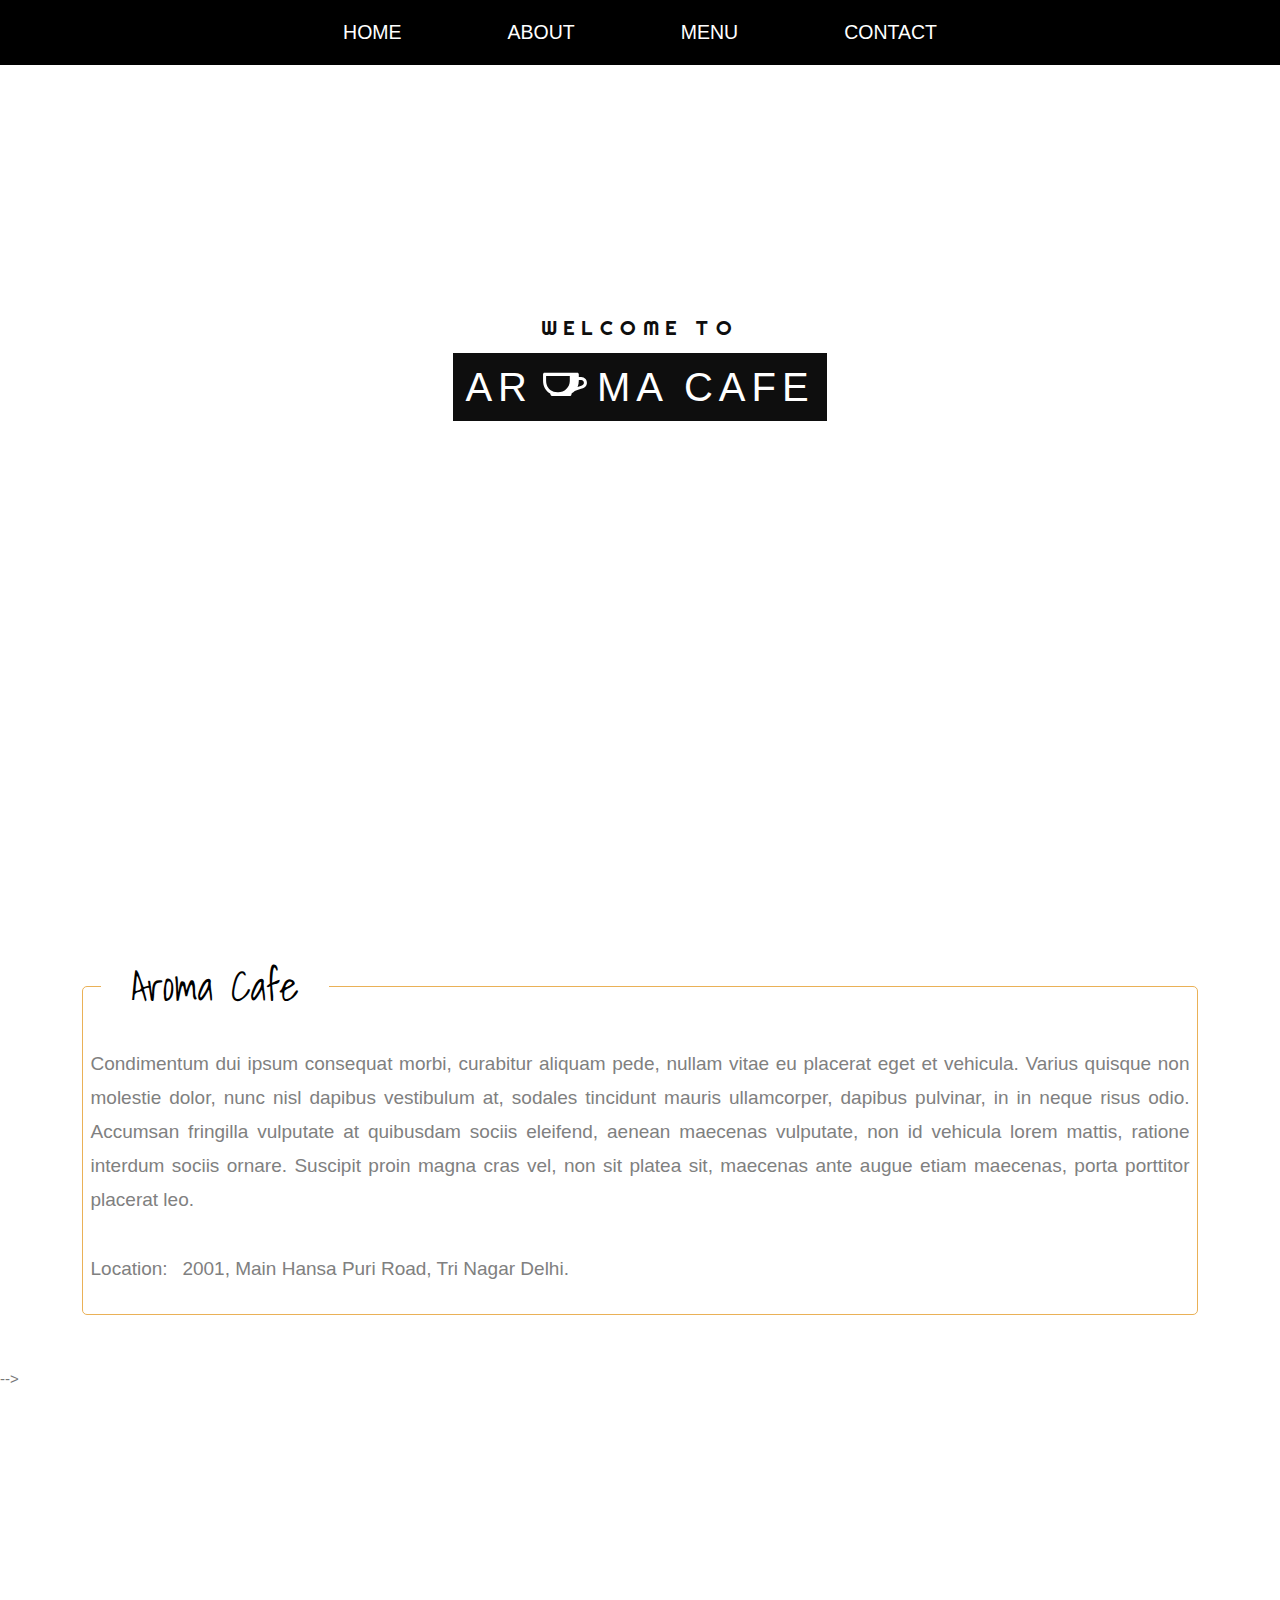
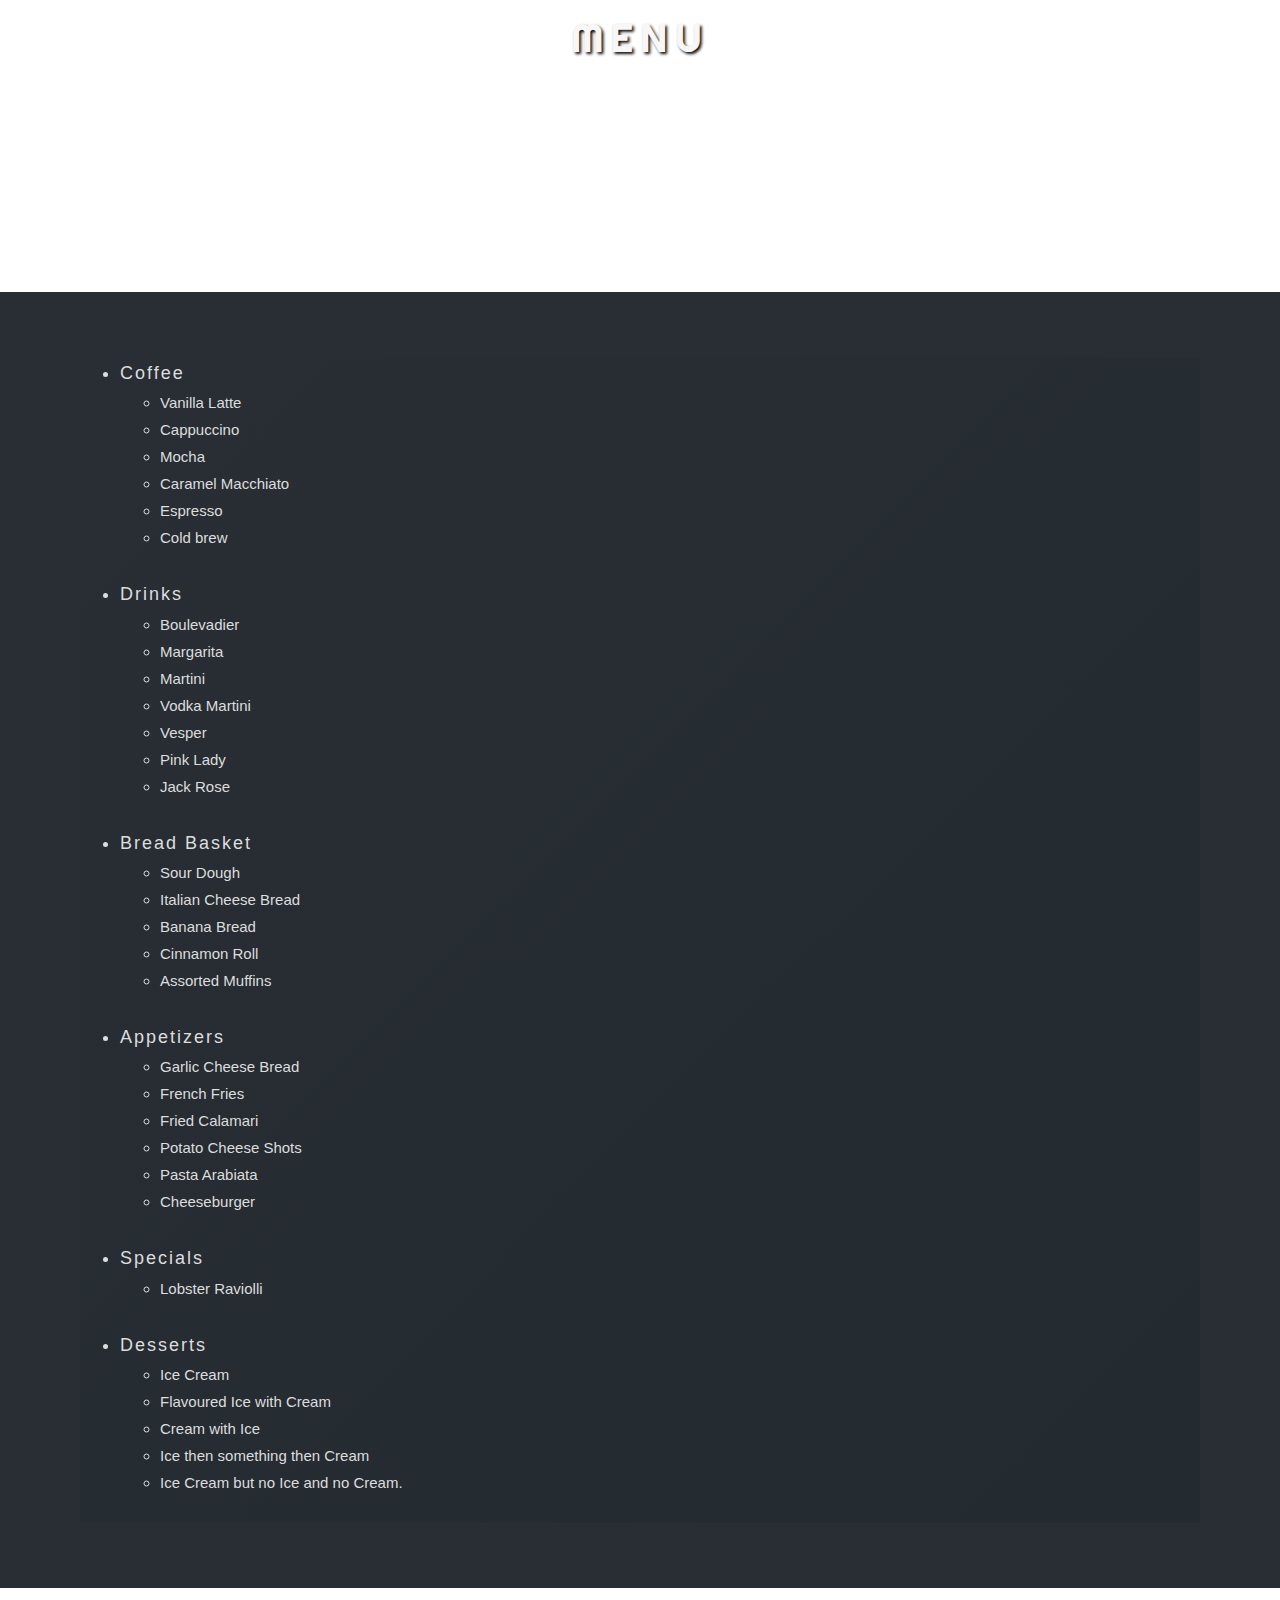
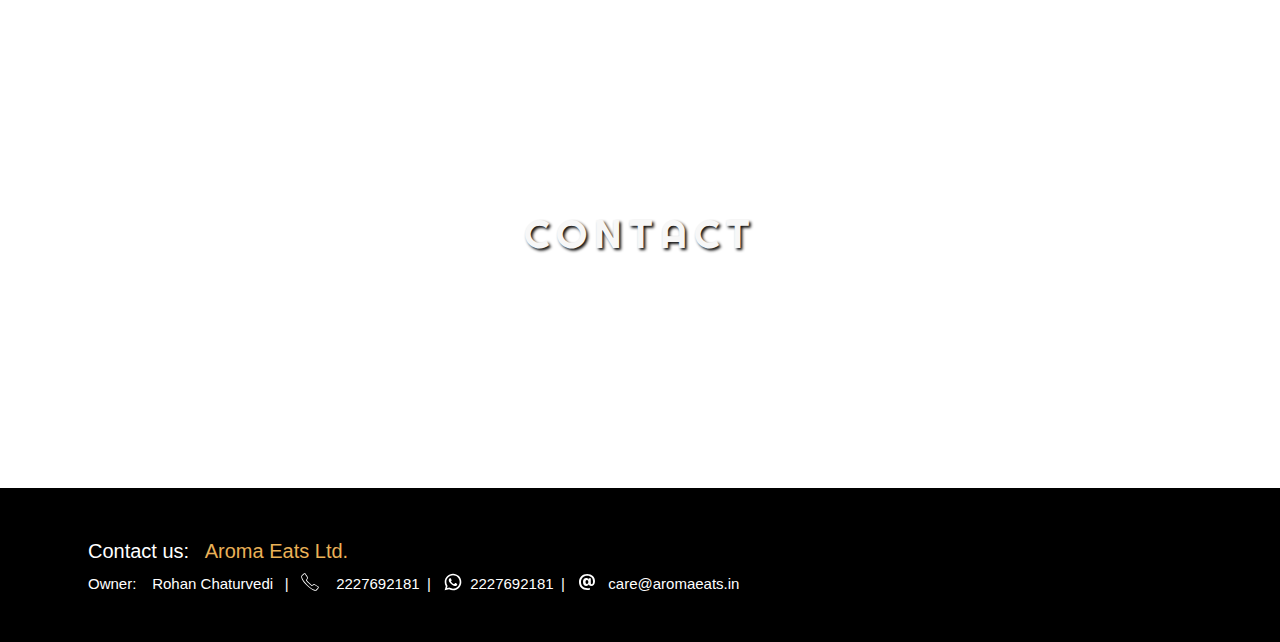
==== Restaurant.html @ a79ea834 "Rename Restauran.html.html to Restaurant.html" ====
<!DOCTYPE html>
<!-- Rohan Chaturvedi Portfolio 2021-->
<html lang="en">
<html>
<title> Page 1</title>
<meta charset="UTF-8">
<link rel="stylesheet" href="https://fonts.googleapis.com/css2?family=Poppins&display=swap"> 
<link rel="stylesheet" href="https://fonts.googleapis.com/css?family=Montserrat">
<link rel="stylesheet" href="https://www.w3schools.com/w3css/4/w3.css">
<meta name="viewport" content="width=device-width, initial-scale=1">
<link rel="stylesheet" type="text/css" href="styler.css">

<link rel="preconnect" href="https://fonts.googleapis.com">
<link rel="preconnect" href="https://fonts.gstatic.com" crossorigin>
<link href="https://fonts.googleapis.com/css2?family=Shadows+Into+Light&display=swap" rel="stylesheet">

<link href="https://fonts.googleapis.com/css2?family=Amatic+SC:wght@700&family=Righteous&display=swap" rel="stylesheet">
<link rel="preconnect" href="https://fonts.googleapis.com">
<link rel="preconnect" href="https://fonts.gstatic.com" crossorigin>
<link href="https://fonts.googleapis.com/css2?family=Shadows+Into+Light&display=swap" rel="stylesheet">


<header id="home">
  <!--<h1 class="logo">NAV BAR</h1>-->
  <nav>
    <ul>
      <li><a href="#top">Home</a></li>
      <li><a href="#about">About</a></li>
      <li><a href="#menu">Menu</a></li>
      <li><a href="#contact">Contact</a></li>
    </ul>
  </nav>
</header>

<body>
  <div class="bgimg-1">
    <div class="caption">
      <span class="border"> WELCOME TO</span>
      <br>
      <span class="border1">AR<sub><svg xmlns="http://www.w3.org/2000/svg" x="0px" y="0px"
        width="64" height="64"
        viewBox="0 0 172 172"
        style=" fill:#000000;"><g fill="none" fill-rule="nonzero" stroke="none" stroke-width="1" stroke-linecap="butt" stroke-linejoin="miter" stroke-miterlimit="10" stroke-dasharray="" stroke-dashoffset="0" font-family="none" font-weight="none" font-size="none" text-anchor="none" style="mix-blend-mode: normal"><path d="M0,172v-172h172v172z" fill="none"></path><g fill="#ffffff"><path d="M46.09063,130.075l1.34375,4.3c0.5375,1.74687 2.01563,2.82188 3.89688,2.82188h47.70312c1.74688,0 3.35938,-1.20938 3.89688,-2.95625l1.20938,-4.3c3.09063,-1.74687 5.77813,-3.89688 8.0625,-6.18125c6.71875,-2.6875 15.72187,-5.64375 22.0375,-7.65937c5.50938,-1.74688 9.54063,-6.45 10.48125,-12.22812c0.80625,-4.56875 -0.5375,-9.1375 -3.49375,-12.63125c-2.95625,-3.49375 -7.25625,-5.50938 -11.825,-5.50938h-6.31563v-6.9875c0,-2.28437 -1.74687,-4.03125 -4.03125,-4.03125h-88.01562c-2.28438,0 -4.03125,1.74688 -4.03125,4.03125v17.06562c0,15.05 6.85312,27.00938 19.08125,34.26563zM123.0875,96.07813v-2.01562h6.31562c2.15,0 4.3,0.94062 5.64375,2.6875c1.47813,1.74688 2.01563,3.89688 1.6125,6.04688c-0.40313,2.6875 -2.41875,4.97187 -5.10625,5.9125c-3.49375,1.075 -7.65937,2.55313 -11.825,4.03125c2.28437,-5.10625 3.35937,-10.61563 3.35937,-16.6625zM35.07188,83.04375h63.82812v13.03437c0,0.13437 0,0.26875 0,0.40313c-0.13437,17.46875 -14.91563,31.04063 -32.38438,30.36875l-6.58437,-0.26875c-3.09062,-0.13437 -5.9125,-1.20937 -8.46562,-2.6875v0c-7.39062,-4.03125 -16.25937,-12.09375 -16.25937,-27.81562v-13.03437z"></path></g></g></svg></sub>MA CAFE</span>
      </div>
    </div>

    <div id="about" style="color: #777;background-color:white;text-align:center;padding:50px 80px;text-align: justify;font-size:0.8em;">
      
      <fieldset class="field_set">
        <legend class="leg">&ensp;Aroma Cafe&ensp;</legend> 
        <table><p class="par">Condimentum dui ipsum consequat morbi, curabitur aliquam pede, nullam vitae eu placerat eget et vehicula. Varius quisque non molestie dolor, nunc nisl dapibus vestibulum at, sodales tincidunt mauris ullamcorper, dapibus pulvinar, in in neque risus odio. Accumsan fringilla vulputate at quibusdam sociis eleifend, aenean maecenas vulputate, non id vehicula lorem mattis, ratione interdum sociis ornare. Suscipit proin magna cras vel, non sit platea sit, maecenas ante augue etiam maecenas, porta porttitor placerat leo.<br><br>  
          
          Location:&ensp;   2001, Main Hansa Puri Road, Tri Nagar Delhi.
        </p>
      </table>
    </fieldset>
  </div>-->
<!--
<div id="about" style="color: #777;background-color:white;text-align:center;padding:50px 80px;text-align: justify;">
  <h3  style="text-align:center;">Aroma Cafe</h3>
  <p>Condimentum dui ipsum consequat morbi, curabitur aliquam pede, nullam vitae eu placerat eget et vehicula. Varius quisque non molestie dolor, nunc nisl dapibus vestibulum at, sodales tincidunt mauris ullamcorper, dapibus pulvinar, in in neque risus odio. Accumsan fringilla vulputate at quibusdam sociis eleifend, aenean maecenas vulputate, non id vehicula lorem mattis, ratione interdum sociis ornare. Suscipit proin magna cras vel, non sit platea sit, maecenas ante augue etiam maecenas, porta porttitor placerat leo.<br><br>  
    <!-- Note: This is a fake address, it does not exist and it does not correspond to any real home or office etc.
    Location:   2001, Main Hansa Puri Road, Tri Nagar
  Delhi
  </p>
</div> -->

<div class="bgimg-2">
  <div id="menu" class="caption">
    <span class="list" style="background-color:transparent;font-size:40px;color: #f7f7f7;tex-shadow: 2px 2px 6px black;">MENU</span>
  </div>
</div>

<div style="position:relative;">
  <div style="color:#ddd;background-color:rgba(40,46,52,1);text-align:center;padding:50px 80px;text-align: justify;">
    <ul style="background:linear-gradient(135deg,rgb(40,46,52),rgb(35,42,48))">
      <li style="font-size:1.2em;letter-spacing:2px;">Coffee</li>
      <ul>
        <li>Vanilla Latte </li>
        <li>Cappuccino</li>
        <li>Mocha</li>
        <li>Caramel Macchiato </li>
        <li>Espresso </li>
        <li>Cold brew </li>
      </ul>
      <br>
      <li style="font-size:1.2em;letter-spacing:2px;">Drinks</li>
      <ul>
        <li>Boulevadier </li>
        <li>Margarita </li>
        <li>Martini </li>
        <li>Vodka Martini </li>
        <li>Vesper </li>
        <li>Pink Lady </li>
        <li>Jack Rose </li>
      </ul>
      <br>
      <li style="font-size:1.2em;letter-spacing:2px;">Bread Basket</li>
      <ul>
        <li>Sour Dough</li>
        <li>Italian Cheese Bread </li>
        <li>Banana Bread </li>
        <li>Cinnamon Roll </li>
        <li>Assorted Muffins </li>
      </ul>
      <br>
      <li style="font-size:1.2em;letter-spacing:2px;">Appetizers</li>
      <ul>
        <li>Garlic Cheese Bread</li>
        <li>French Fries </li>
        <li>Fried Calamari </li>
        <li>Potato Cheese Shots </li>
        <li>Pasta Arabiata </li>
        <li>Cheeseburger </li>
      </ul>
      <br>
      <li style="font-size:1.2em;letter-spacing:2px;">Specials</li>
      <ul>
        <li>Lobster Raviolli</li>
      </ul>
      <br>
      <li style="font-size:1.2em;letter-spacing:2px;">Desserts</li>
      <ul>
        <li>Ice Cream</li>
        <li>Flavoured Ice with Cream</li>
        <li>Cream with Ice</li>
        <li>Ice then something then Cream</li>
        <li>Ice Cream but no Ice and no Cream.</li>
      </ul>
      <br>
    </ul>
    
  </div>
</div>

<div class="bgimg-3">
  <div class="caption">
    <span id="contact" class="list" style="background-color:transparent;font-size:40px;color: #f7f7f7;text-shadow:2px 2px 3px black;">CONTACT</span>
  </div>
</div>
<div style="position:relative;">
  <div class="contact">
    <ul style="padding:0px 8px;"><span style="font-size:20px;">Contact us:  &ensp;<span style="color:rgba(234,177,87); ">Aroma Eats Ltd.</span><br></span>
      <li style="display:inline; list-style:none;">Owner: &ensp; Rohan Chaturvedi&ensp; |</li>
      <li style="display:inline;">&ensp;<sub><svg xmlns="http://www.w3.org/2000/svg" x="0px" y="0px"
        width="20" height="20"
        viewBox="0 0 172 172"
        style=" fill:#000000;"><g fill="none" fill-rule="nonzero" stroke="none" stroke-width="1" stroke-linecap="butt" stroke-linejoin="miter" stroke-miterlimit="10" stroke-dasharray="" stroke-dashoffset="0" font-family="none" font-weight="none" font-size="none" text-anchor="none" style="mix-blend-mode: normal"><path d="M0,172v-172h172v172z" fill="none"></path><g fill="#ffffff"><path d="M40.72906,10.27969c-2.64719,-0.215 -5.59,0.55094 -8.30438,2.45906c-2.39187,1.66625 -7.55187,5.76469 -12.37594,10.40063c-2.40531,2.31125 -4.70312,4.71656 -6.47687,7.08156c-1.78719,2.365 -3.34594,4.52844 -3.25188,7.67281c0.09406,2.82188 0.37625,11.16656 6.38281,23.95906c6.00656,12.77906 17.65687,30.315 40.37969,53.05125c22.73625,22.73625 40.27219,34.38656 53.05125,40.39312c12.77906,6.00656 21.13719,6.28875 23.95906,6.38281c3.13094,0.09406 5.29437,-1.46469 7.65937,-3.25187c2.365,-1.78719 4.77031,-4.07156 7.08156,-6.47688c4.6225,-4.82406 8.72094,-9.98406 10.38719,-12.37594c3.80281,-5.41531 3.17125,-11.81156 -1.06156,-14.78125c-2.66063,-1.86781 -27.13031,-18.15406 -30.81219,-20.41156c-3.73562,-2.28437 -8.03562,-1.24969 -11.87875,0.77938c-3.02344,1.59906 -11.20687,6.28875 -13.545,7.6325c-1.76031,-1.11531 -8.43875,-5.56313 -22.80344,-19.92781c-14.37812,-14.36469 -18.8125,-21.04313 -19.92781,-22.80344c1.34375,-2.33813 6.02,-10.48125 7.6325,-13.55844c2.01563,-3.82969 3.14438,-8.17 0.73906,-11.9325c-1.00781,-1.59906 -5.59,-8.57312 -10.2125,-15.57406c-4.63594,-7.00094 -9.03,-13.63906 -10.17219,-15.22469v-0.01344c-1.49156,-2.05594 -3.81625,-3.26531 -6.45,-3.48031zM40.0975,17.3075c0.94063,0.12094 1.505,0.49719 1.505,0.49719c0.55094,0.76594 5.375,7.99531 9.9975,14.98281c4.6225,7.00094 9.33906,14.17656 10.15875,15.48c0.13438,0.20156 0.3225,2.48594 -1.02125,5.02563v0.01344c-1.51844,2.88906 -8.6,15.265 -8.6,15.265l-0.98094,1.73344l1.00781,1.72c0,0 5.28094,8.90906 22.07781,25.70594c16.81031,16.79688 25.71938,22.09125 25.71938,22.09125l1.72,1.00781l1.73344,-0.98094c0,0 12.34906,-7.06813 15.265,-8.6c2.53969,-1.33031 4.82406,-1.15563 5.09281,-0.99438c2.37844,1.46469 28.81,19.0275 30.43594,20.16969c0.05375,0.04031 1.49156,2.21719 -0.60469,5.20031h-0.01344c-1.26313,1.81406 -5.40188,7.06813 -9.71531,11.55625c-2.16344,2.24406 -4.38063,4.34031 -6.26188,5.75125c-1.88125,1.41094 -3.56094,1.85438 -3.29219,1.86781c-2.92937,-0.09406 -9.39281,-0.16125 -21.25812,-5.73781c-11.86531,-5.56312 -28.79656,-16.70281 -51.11625,-39.03594c-22.30625,-22.30625 -33.44594,-39.2375 -39.0225,-51.11625c-5.56313,-11.86531 -5.63031,-18.32875 -5.72438,-21.24469c0.01344,0.26875 0.45688,-1.42438 1.86781,-3.30563c1.41094,-1.88125 3.49375,-4.11187 5.73781,-6.27531c4.50156,-4.31344 9.74219,-8.45219 11.55625,-9.71531v0.01344c1.49156,-1.04812 2.795,-1.1825 3.73562,-1.075z"></path></g></g></svg></sub> &ensp; 2227692181&ensp;|</li>
        
        
        <li style="display:inline;">&ensp;<sub><svg xmlns="http://www.w3.org/2000/svg" x="0px" y="0px"
          width="20" height="20"
          viewBox="0 0 172 172"
          style=" fill:#000000;"><g fill="none" fill-rule="nonzero" stroke="none" stroke-width="1" stroke-linecap="butt" stroke-linejoin="miter" stroke-miterlimit="10" stroke-dasharray="" stroke-dashoffset="0" font-family="none" font-weight="none" font-size="none" text-anchor="none" style="mix-blend-mode: normal"><path d="M0,172v-172h172v172z" fill="none"></path><g fill="#ffffff"><path d="M86.08399,14.33333c-39.45967,0 -71.58235,32.09502 -71.59668,71.55469c-0.00717,12.61333 3.29655,24.92701 9.56022,35.77734l-9.71419,36.00131l37.49902,-8.86035c10.45617,5.70467 22.22697,8.69922 34.20963,8.70638h0.028c39.4525,0 71.56118,-32.10219 71.58268,-71.55469c0.01433,-19.12784 -7.42377,-37.11191 -20.9401,-50.64258c-13.51633,-13.5235 -31.47925,-20.97493 -50.62858,-20.9821zM86.06999,28.66667c15.308,0.00717 29.69396,5.97554 40.50846,16.78288c10.8145,10.82167 16.75522,25.2008 16.74089,40.49447c-0.01433,31.56199 -25.68702,57.23535 -57.26335,57.23535c-9.55317,-0.00717 -19.01607,-2.40588 -27.35091,-6.95671l-4.8291,-2.63151l-5.33301,1.25976l-14.10937,3.33138l3.44336,-12.79362l1.55371,-5.73894l-2.96745,-5.15104c-5.00233,-8.65733 -7.64974,-18.55584 -7.64258,-28.61067c0.01433,-31.54767 25.69452,-57.22135 57.24935,-57.22135zM60.7487,52.85417c-1.19683,0 -3.13195,0.44792 -4.77311,2.23958c-1.64117,1.7845 -6.27083,6.10656 -6.27083,14.90723c0,8.80067 6.41081,17.30772 7.30664,18.50455c0.88867,1.18967 12.37448,19.82031 30.55632,26.98698c15.10733,5.9555 18.17568,4.78017 21.45801,4.47917c3.28233,-0.29383 10.58909,-4.31825 12.07975,-8.49641c1.49066,-4.17817 1.49414,-7.77226 1.0498,-8.51042c-0.44433,-0.74533 -1.6377,-1.18978 -3.42936,-2.08561c-1.7845,-0.89583 -10.57856,-5.21409 -12.21973,-5.80892c-1.64117,-0.59483 -2.84158,-0.89583 -4.03125,0.89583c-1.18967,1.79167 -4.60861,5.80903 -5.65494,6.9987c-1.04633,1.19683 -2.08561,1.35775 -3.87728,0.46191c-1.79167,-0.903 -7.55232,-2.79668 -14.38932,-8.88835c-5.31767,-4.73717 -8.90582,-10.58203 -9.95215,-12.37369c-1.03917,-1.7845 -0.09798,-2.76466 0.79785,-3.65332c0.80267,-0.80267 1.77767,-2.08908 2.6735,-3.13542c0.88867,-1.04633 1.19683,-1.79178 1.79167,-2.98145c0.59483,-1.18966 0.29036,-2.23958 -0.15398,-3.13541c-0.44433,-0.89583 -3.92397,-9.7292 -5.51497,-13.26953c-1.34017,-2.97417 -2.75558,-3.04326 -4.03125,-3.09342c-1.03917,-0.043 -2.2257,-0.04199 -3.41536,-0.04199z"></path></g></g></svg></sub>&ensp;2227692181&ensp;|</li>
          <li style="display:inline;">&ensp;<sub><svg xmlns="http://www.w3.org/2000/svg" x="0px" y="0px"
            width="20" height="20"
            viewBox="0 0 172 172"
            style=" fill:#000000;"><g fill="none" fill-rule="nonzero" stroke="none" stroke-width="1" stroke-linecap="butt" stroke-linejoin="miter" stroke-miterlimit="10" stroke-dasharray="" stroke-dashoffset="0" font-family="none" font-weight="none" font-size="none" text-anchor="none" style="mix-blend-mode: normal"><path d="M0,172v-172h172v172z" fill="none"></path><g fill="#ffffff"><path d="M154.7828,78.81613c0,26.01787 -12.642,42.1228 -33.22467,42.1228c-10.65827,0 -18.2664,-4.6268 -20.49667,-12.47h-1.57093c-3.3884,8.342 -9.83267,12.556 -19.33853,12.556c-17.18853,0 -28.59213,-13.87467 -28.59213,-34.85293c0,-20.0724 10.9908,-33.61453 27.35373,-33.61453c8.9268,0 15.95013,4.29427 19.25827,11.7304h1.57093v-9.74667h19.006v41.95653c0,5.8652 2.64307,9.33387 7.10933,9.33387c7.26987,0 11.9024,-9.66067 11.9024,-25.026c0,-29.89933 -19.58507,-49.06013 -50.08067,-49.06013c-31.82,0 -53.46907,22.30267 -53.46907,54.75907c0,32.8692 21.81533,53.4404 56.85747,53.4404c7.6024,0 15.45133,-0.99187 19.75133,-2.31053v14.70027c-5.9512,1.55947 -13.71987,2.46533 -21.57453,2.46533c-43.21787,0 -72.06227,-27.5028 -72.06227,-68.71973c0,-40.71813 28.92467,-68.88027 70.7436,-68.88027c39.8352,0 66.8564,24.94573 66.8564,61.61613zM73.29493,86.74533c0,10.73853 4.46053,17.17707 11.98267,17.17707c7.6024,0 12.2292,-6.52453 12.2292,-17.17707c0,-10.65253 -4.7128,-17.17707 -12.2292,-17.17707c-7.5164,0 -11.98267,6.43853 -11.98267,17.17707z"></path></g></g></svg></sub> &ensp;care@aromaeats.in</li>
          </ul>
        </div>
      </div>

    </body>
    </html>
---- styler.css ----
/*--------list--------*/
header
{
  background-color: rgb(0,0,0);
  text-align: center;
  position: fixed;
  z-index:10;
  width:100%;
}
header .logo
{
  margin:10px;
  font-size: 35px;
  font-weight: 650;
  position: relative;
  color: orange;
  line-height: 1em;
  text-transform: uppercase;
  transition:1s;
  cursor: default;
}

/*0 4 65*/
/*142,50,164*/
nav{
  background-color:rgb(0,0,0);
  position: absolute;
  text-align:left;
  top:80%;
  left:0;
  width:100%;
}

nav ul{
  justify-content:center;
  display:flex;
  margin:0;
  padding:0;
  list-style:none;
  transition:1s;
}
nav li{
  padding: 1em 1em;
  margin: 0px 30px;
}
nav a{
  padding: 4px 8px;
  color:
  white;
  text-decoration:none;
  font-size:1.3em;
  text-transform: uppercase;
  transition:0.5s ease;
}

nav a:hover
{
  font-weight: 370;
  color:rgba(234,177,87);
}
/*----------main------------*/
body,html{
  height: 100%;
  margin: 0;
  font: 400 15px/1.8 "Lato", sans-serif;
  color: #777;
}
.bgimg-1, .bgimg-2, .bgimg-3 {
  position: relative;
  opacity: 0.94;
  background-attachment: fixed;
  background-position: center;
  background-repeat: no-repeat;
  background-size: cover;

}
.bgimg-1 {
  background-image: url("https://images.unsplash.com/photo-1514933651103-005eec06c04b?ixid=MnwxMjA3fDB8MHxwaG90by1wYWdlfHx8fGVufDB8fHx8&ixlib=rb-1.2.1");
  min-height: 100%;
}

.bgimg-2 {
  background-image: url("https://images.unsplash.com/photo-1511920170033-f8396924c348?ixid=MnwxMjA3fDB8MHxwaG90by1wYWdlfHx8fGVufDB8fHx8&ixlib=rb-1.2.1 ");
  min-height: 500px;
}

.bgimg-3 {
  background-image: url("https://images.unsplash.com/photo-1552566626-52f8b828add9?ixid=MnwxMjA3fDB8MHxwaG90by1wYWdlfHx8fGVufDB8fHx8&ixlib=rb-1.2.1");
  min-height: 500px;
}

.leg
{
  margin-top:-61px;
  margin-left:10px;
  color:black;
  font-weight:500;
  font-size:3.4em;
  padding:0px 10px;
  font-family: 'Shadows Into Light', cursive;
}
.par{
  color:grey;
  font-size:19px;
  font-weight: 400;
  font-family: "Lato", sans-serif;
}
.field_set
{
  border-radius:5px;
  border-color:rgba(234,177,87,1);
}


.caption {
  
  position: absolute;
  padding:10px;
  width: 100%;
  text-align: center;
  color: #000;
}

.caption span.border {
  position:relative;
  top:300px;
  background-color:rgb(255,255,255);
  font-family: 'Righteous', cursive;
  opacity:1;
  color: rgb(0,0,0);
  padding: 12px;
  font-size: 20px;
  font-weight: 500;
  letter-spacing: 7px;
}
.caption span.border1
{
  position:relative;
  top:291px;
  background-color: rgba(0,0,0,1);
  opacity:1;
  color: #fff;
  padding: 12px;
  font-size: 40px;
  font-weight: 500;
  letter-spacing: 6px;
  transition:0.5s;
}
.caption span.border1:hover
{
  color:rgba(234,177,87);
  cursor: default;
}
.caption span.list {
  position:relative;
  text-shadow:2px 2px 3px black;
  top:200px;
  background-color:rgb(255,255,255);
  font-family: 'Righteous', cursive;
  opacity:1;
  color: rgb(0,0,0);
  padding: 12px;
  font-size: 2em;
  font-weight: 500;
  letter-spacing: 7px;
}
h3 {
  letter-spacing: 5px;
  text-transform: uppercase;
  font: 23px "Lato", sans-serif;
  color: #111;
}
.contact{
  color:white;
  background: black; 
  text-align:center;
  padding:30px 80px;
  text-align: justify;
}
/* Turn off parallax scrolling for tablets and phones */
@media only screen and (max-device-width: 1024px) {
  .bgimg-1, .bgimg-2, .bgimg-3 {
    background-attachment: scroll;
  }
}
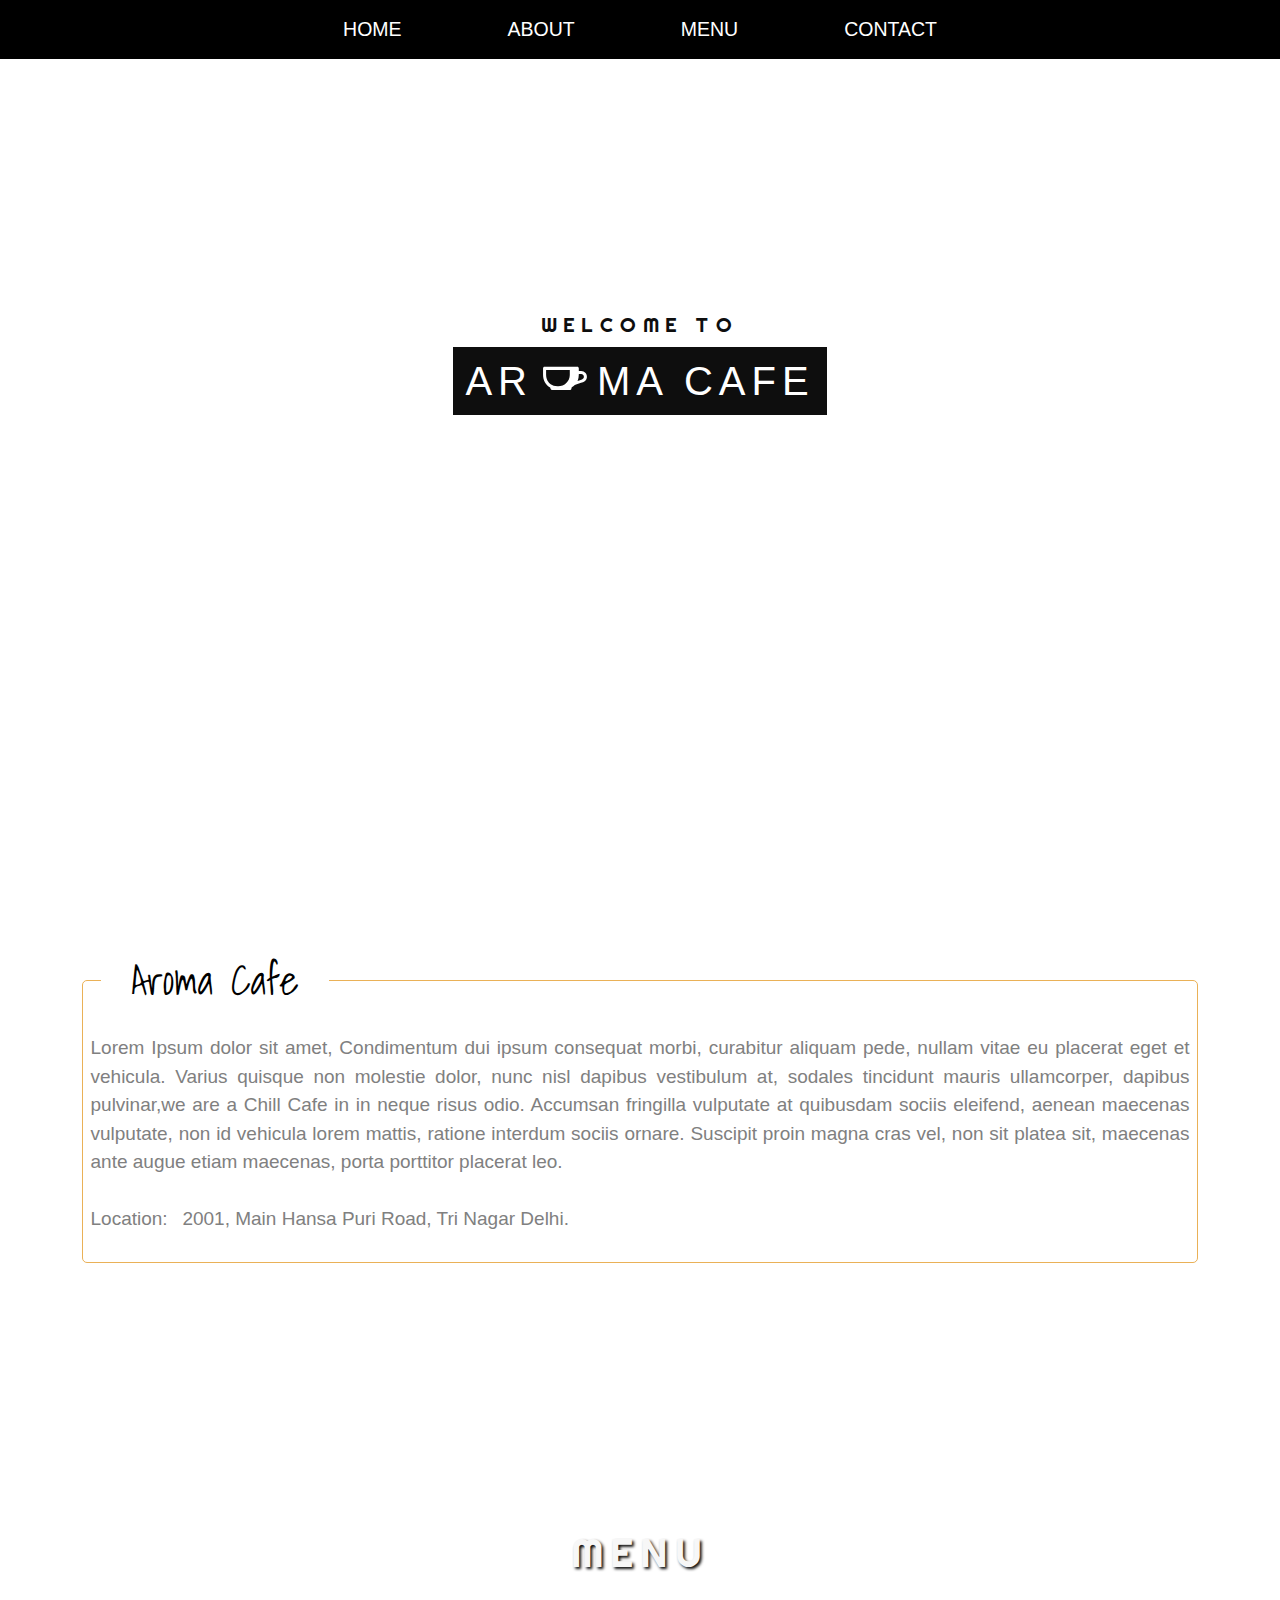
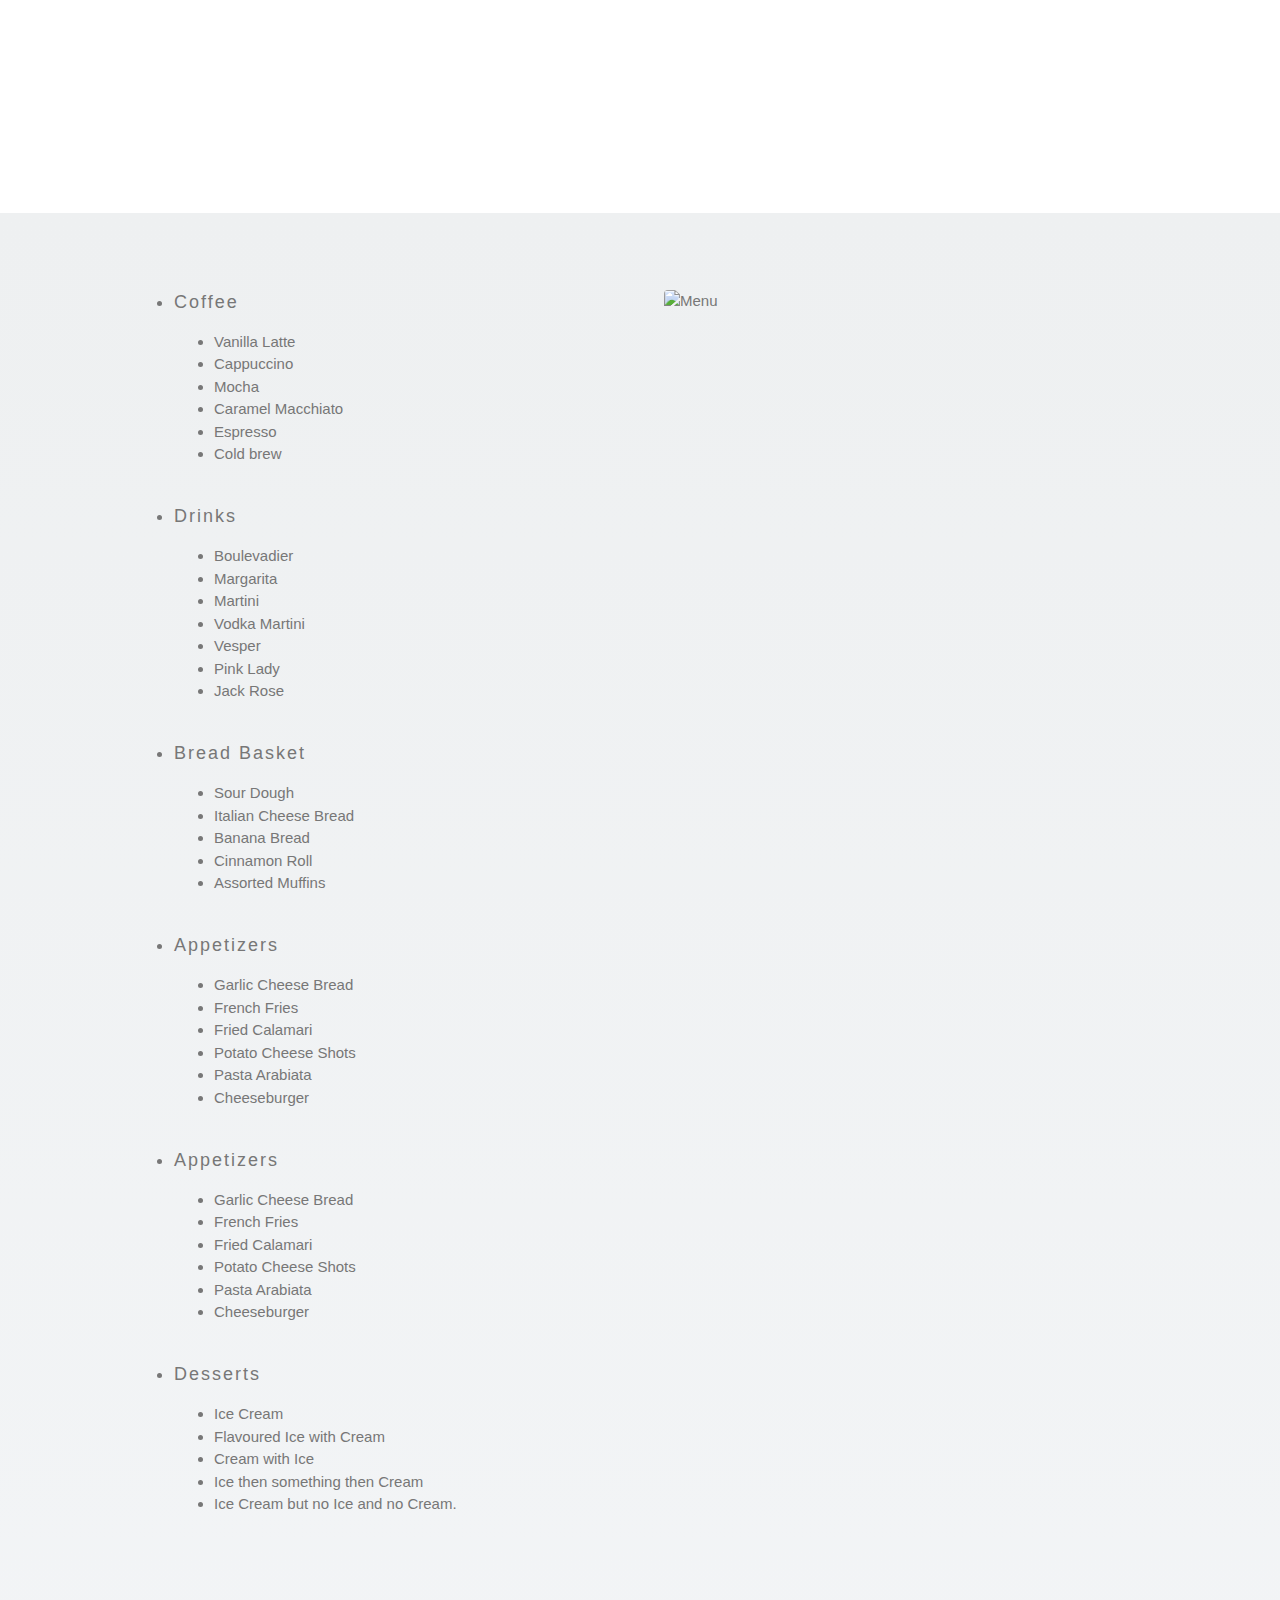
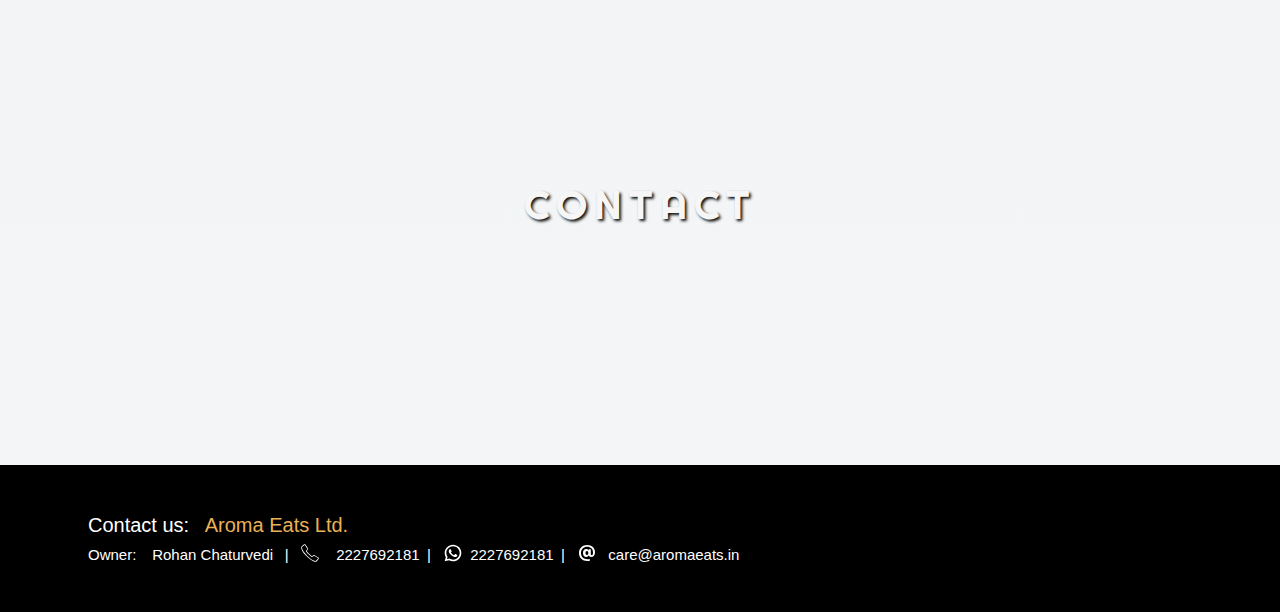
==== commit 7691b2f5: "Update Restaurant.html" ====
--- a/Restaurant.html
+++ b/Restaurant.html
@@ -1,10 +1,9 @@
 <!DOCTYPE html>
 <!-- Rohan Chaturvedi Portfolio 2021-->
 <html lang="en">
-<html>
-<title> Page 1</title>
+<html><title>Cafe Page</title>
 <meta charset="UTF-8">
-<link rel="stylesheet" href="https://fonts.googleapis.com/css2?family=Poppins&display=swap"> 
+<link rel="stylesheet" href="https://fonts.googleapis.com/css2?family=Poppins&display=swap">
 <link rel="stylesheet" href="https://fonts.googleapis.com/css?family=Montserrat">
 <link rel="stylesheet" href="https://www.w3schools.com/w3css/4/w3.css">
 <meta name="viewport" content="width=device-width, initial-scale=1">
@@ -19,7 +18,7 @@
 <link rel="preconnect" href="https://fonts.gstatic.com" crossorigin>
 <link href="https://fonts.googleapis.com/css2?family=Shadows+Into+Light&display=swap" rel="stylesheet">
 
-
+<link rel="stylesheet" href="https://www.w3schools.com/w3css/4/w3.css">
 <header id="home">
   <!--<h1 class="logo">NAV BAR</h1>-->
   <nav>
@@ -37,128 +36,226 @@
     <div class="caption">
       <span class="border"> WELCOME TO</span>
       <br>
-      <span class="border1">AR<sub><svg xmlns="http://www.w3.org/2000/svg" x="0px" y="0px"
-        width="64" height="64"
-        viewBox="0 0 172 172"
-        style=" fill:#000000;"><g fill="none" fill-rule="nonzero" stroke="none" stroke-width="1" stroke-linecap="butt" stroke-linejoin="miter" stroke-miterlimit="10" stroke-dasharray="" stroke-dashoffset="0" font-family="none" font-weight="none" font-size="none" text-anchor="none" style="mix-blend-mode: normal"><path d="M0,172v-172h172v172z" fill="none"></path><g fill="#ffffff"><path d="M46.09063,130.075l1.34375,4.3c0.5375,1.74687 2.01563,2.82188 3.89688,2.82188h47.70312c1.74688,0 3.35938,-1.20938 3.89688,-2.95625l1.20938,-4.3c3.09063,-1.74687 5.77813,-3.89688 8.0625,-6.18125c6.71875,-2.6875 15.72187,-5.64375 22.0375,-7.65937c5.50938,-1.74688 9.54063,-6.45 10.48125,-12.22812c0.80625,-4.56875 -0.5375,-9.1375 -3.49375,-12.63125c-2.95625,-3.49375 -7.25625,-5.50938 -11.825,-5.50938h-6.31563v-6.9875c0,-2.28437 -1.74687,-4.03125 -4.03125,-4.03125h-88.01562c-2.28438,0 -4.03125,1.74688 -4.03125,4.03125v17.06562c0,15.05 6.85312,27.00938 19.08125,34.26563zM123.0875,96.07813v-2.01562h6.31562c2.15,0 4.3,0.94062 5.64375,2.6875c1.47813,1.74688 2.01563,3.89688 1.6125,6.04688c-0.40313,2.6875 -2.41875,4.97187 -5.10625,5.9125c-3.49375,1.075 -7.65937,2.55313 -11.825,4.03125c2.28437,-5.10625 3.35937,-10.61563 3.35937,-16.6625zM35.07188,83.04375h63.82812v13.03437c0,0.13437 0,0.26875 0,0.40313c-0.13437,17.46875 -14.91563,31.04063 -32.38438,30.36875l-6.58437,-0.26875c-3.09062,-0.13437 -5.9125,-1.20937 -8.46562,-2.6875v0c-7.39062,-4.03125 -16.25937,-12.09375 -16.25937,-27.81562v-13.03437z"></path></g></g></svg></sub>MA CAFE</span>
-      </div>
-    </div>
-
-    <div id="about" style="color: #777;background-color:white;text-align:center;padding:50px 80px;text-align: justify;font-size:0.8em;">
-      
-      <fieldset class="field_set">
-        <legend class="leg">&ensp;Aroma Cafe&ensp;</legend> 
-        <table><p class="par">Condimentum dui ipsum consequat morbi, curabitur aliquam pede, nullam vitae eu placerat eget et vehicula. Varius quisque non molestie dolor, nunc nisl dapibus vestibulum at, sodales tincidunt mauris ullamcorper, dapibus pulvinar, in in neque risus odio. Accumsan fringilla vulputate at quibusdam sociis eleifend, aenean maecenas vulputate, non id vehicula lorem mattis, ratione interdum sociis ornare. Suscipit proin magna cras vel, non sit platea sit, maecenas ante augue etiam maecenas, porta porttitor placerat leo.<br><br>  
-          
-          Location:&ensp;   2001, Main Hansa Puri Road, Tri Nagar Delhi.
+      <span class="border1">AR<sub><svg xmlns="http://www.w3.org/2000/svg" x="0px" y="0px" width="64" height="64" viewBox="0 0 172 172" style=" fill:#000000;">
+            <g fill="none" fill-rule="nonzero" stroke="none" stroke-width="1" stroke-linecap="butt" stroke-linejoin="miter" stroke-miterlimit="10" stroke-dasharray="" stroke-dashoffset="0" font-family="none" font-weight="none" font-size="none" text-anchor="none" style="mix-blend-mode: normal">
+              <path d="M0,172v-172h172v172z" fill="none"></path>
+              <g fill="#ffffff">
+                <path d="M46.09063,130.075l1.34375,4.3c0.5375,1.74687 2.01563,2.82188 3.89688,2.82188h47.70312c1.74688,0 3.35938,-1.20938 3.89688,-2.95625l1.20938,-4.3c3.09063,-1.74687 5.77813,-3.89688 8.0625,-6.18125c6.71875,-2.6875 15.72187,-5.64375 22.0375,-7.65937c5.50938,-1.74688 9.54063,-6.45 10.48125,-12.22812c0.80625,-4.56875 -0.5375,-9.1375 -3.49375,-12.63125c-2.95625,-3.49375 -7.25625,-5.50938 -11.825,-5.50938h-6.31563v-6.9875c0,-2.28437 -1.74687,-4.03125 -4.03125,-4.03125h-88.01562c-2.28438,0 -4.03125,1.74688 -4.03125,4.03125v17.06562c0,15.05 6.85312,27.00938 19.08125,34.26563zM123.0875,96.07813v-2.01562h6.31562c2.15,0 4.3,0.94062 5.64375,2.6875c1.47813,1.74688 2.01563,3.89688 1.6125,6.04688c-0.40313,2.6875 -2.41875,4.97187 -5.10625,5.9125c-3.49375,1.075 -7.65937,2.55313 -11.825,4.03125c2.28437,-5.10625 3.35937,-10.61563 3.35937,-16.6625zM35.07188,83.04375h63.82812v13.03437c0,0.13437 0,0.26875 0,0.40313c-0.13437,17.46875 -14.91563,31.04063 -32.38438,30.36875l-6.58437,-0.26875c-3.09062,-0.13437 -5.9125,-1.20937 -8.46562,-2.6875v0c-7.39062,-4.03125 -16.25937,-12.09375 -16.25937,-27.81562v-13.03437z"></path>
+              </g>
+            </g>
+          </svg></sub>MA CAFE</span>
+    </div>
+  </div>
+
+  <div id="about" style="color: #777;background-color:white;text-align:center;padding:50px 80px;text-align: justify;font-size:0.8em;">
+
+    <fieldset class="field_set">
+      <legend class="leg">&ensp;Aroma Cafe&ensp;</legend>
+      <table>
+        <p class="par">Lorem Ipsum dolor sit amet, Condimentum dui ipsum consequat morbi, curabitur aliquam pede, nullam vitae eu placerat eget et vehicula. Varius quisque non molestie dolor, nunc nisl dapibus vestibulum at, sodales tincidunt mauris ullamcorper, dapibus pulvinar,we are a Chill Cafe in in neque risus odio. Accumsan fringilla vulputate at quibusdam sociis eleifend, aenean maecenas vulputate, non id vehicula lorem mattis, ratione interdum sociis ornare. Suscipit proin magna cras vel, non sit platea sit, maecenas ante augue etiam maecenas, porta porttitor placerat leo.<br><br>
+          <!-- Note: This is a fake address, it does not exist and it does not correspond to any real home or office etc. -->
+          Location:&ensp; 2001, Main Hansa Puri Road, Tri Nagar Delhi.
         </p>
       </table>
     </fieldset>
-  </div>-->
-<!--
+  </div>
+  <!--
 <div id="about" style="color: #777;background-color:white;text-align:center;padding:50px 80px;text-align: justify;">
   <h3  style="text-align:center;">Aroma Cafe</h3>
   <p>Condimentum dui ipsum consequat morbi, curabitur aliquam pede, nullam vitae eu placerat eget et vehicula. Varius quisque non molestie dolor, nunc nisl dapibus vestibulum at, sodales tincidunt mauris ullamcorper, dapibus pulvinar, in in neque risus odio. Accumsan fringilla vulputate at quibusdam sociis eleifend, aenean maecenas vulputate, non id vehicula lorem mattis, ratione interdum sociis ornare. Suscipit proin magna cras vel, non sit platea sit, maecenas ante augue etiam maecenas, porta porttitor placerat leo.<br><br>  
-    <!-- Note: This is a fake address, it does not exist and it does not correspond to any real home or office etc.
+    
     Location:   2001, Main Hansa Puri Road, Tri Nagar
   Delhi
   </p>
 </div> -->
 
-<div class="bgimg-2">
-  <div id="menu" class="caption">
-    <span class="list" style="background-color:transparent;font-size:40px;color: #f7f7f7;tex-shadow: 2px 2px 6px black;">MENU</span>
-  </div>
-</div>
-
-<div style="position:relative;">
-  <div style="color:#ddd;background-color:rgba(40,46,52,1);text-align:center;padding:50px 80px;text-align: justify;">
-    <ul style="background:linear-gradient(135deg,rgb(40,46,52),rgb(35,42,48))">
-      <li style="font-size:1.2em;letter-spacing:2px;">Coffee</li>
-      <ul>
-        <li>Vanilla Latte </li>
-        <li>Cappuccino</li>
-        <li>Mocha</li>
-        <li>Caramel Macchiato </li>
-        <li>Espresso </li>
-        <li>Cold brew </li>
+  <div class="bgimg-2">
+    <div id="menu" class="caption">
+      <span class="list" style="background-color:transparent;font-size:40px;color: #f7f7f7;tex-shadow: 2px 2px 6px black;">MENU</span>
+    </div>
+  </div>
+
+  <div style="position:relative;">
+    <div style="
+  background:linear-gradient(rgb(238,240,241),rgb(244,246,248));">
+<!--      <ul style="background:linear-gradient(135deg,rgb(40,46,52),rgb(35,42,48))">
+        <li style="font-size:1.2em;letter-spacing:2px;">Coffee</li>
+        <ul>
+          <li>Vanilla Latte </li>
+          <li>Cappuccino</li>
+          <li>Mocha</li>
+          <li>Caramel Macchiato </li>
+          <li>Espresso </li>
+          <li>Cold brew </li>
+        </ul>
+        <br>
+        <li style="font-size:1.2em;letter-spacing:2px;">Drinks</li>
+        <ul>
+          <li>Boulevadier </li>
+          <li>Margarita </li>
+          <li>Martini </li>
+          <li>Vodka Martini </li>
+          <li>Vesper </li>
+          <li>Pink Lady </li>
+          <li>Jack Rose </li>
+        </ul>
+        <br>
+        <li style="font-size:1.2em;letter-spacing:2px;">Bread Basket</li>
+        <ul>
+          <li>Sour Dough</li>
+          <li>Italian Cheese Bread </li>
+          <li>Banana Bread </li>
+          <li>Cinnamon Roll </li>
+          <li>Assorted Muffins </li>
+        </ul>
+        <br>
+        <li style="font-size:1.2em;letter-spacing:2px;">Appetizers</li>
+        <ul>
+          <li>Garlic Cheese Bread</li>
+          <li>French Fries </li>
+          <li>Fried Calamari </li>
+          <li>Potato Cheese Shots </li>
+          <li>Pasta Arabiata </li>
+          <li>Cheeseburger </li>
+        </ul>
+        <br>
+        <li style="font-size:1.2em;letter-spacing:2px;">Specials</li>
+        <ul>
+          <li>Lobster Raviolli</li>
+        </ul>
+        <br>
+        <li style="font-size:1.2em;letter-spacing:2px;">Desserts</li>
+        <ul>
+          <li>Ice Cream</li>
+          <li>Flavoured Ice with Cream</li>
+          <li>Cream with Ice</li>
+          <li>Ice then something then Cream</li>
+          <li>Ice Cream but no Ice and no Cream.</li>
+        </ul>
+        <br>
       </ul>
-      <br>
-      <li style="font-size:1.2em;letter-spacing:2px;">Drinks</li>
-      <ul>
-        <li>Boulevadier </li>
-        <li>Margarita </li>
-        <li>Martini </li>
-        <li>Vodka Martini </li>
-        <li>Vesper </li>
-        <li>Pink Lady </li>
-        <li>Jack Rose </li>
+
+    </div>
+  </div>
+-->
+  
+<!-- Start Content -->
+<div id="home" class="w3-content">
+
+<!-- Menu -->
+<div id="menu" class="w3-padding-top-64">
+<div class="w3-row">
+
+<div class="w3-col l6 m6 w3-padding-large">
+
+<li style="font-size:1.2em;letter-spacing:2px;">Coffee</li>
+        <ul>
+          <li>Vanilla Latte </li>
+          <li>Cappuccino</li>
+          <li>Mocha</li>
+          <li>Caramel Macchiato </li>
+          <li>Espresso </li>
+          <li>Cold brew </li>
+        </ul><br>
+<li style="font-size:1.2em;letter-spacing:2px;">Drinks</li>
+        <ul>
+          <li>Boulevadier </li>
+          <li>Margarita </li>
+          <li>Martini </li>
+          <li>Vodka Martini </li>
+          <li>Vesper </li>
+          <li>Pink Lady </li>
+          <li>Jack Rose </li>
+        </ul><br>
+<li style="font-size:1.2em;letter-spacing:2px;">Bread Basket</li>
+        <ul>
+          <li>Sour Dough</li>
+          <li>Italian Cheese Bread </li>
+          <li>Banana Bread </li>
+          <li>Cinnamon Roll </li>
+          <li>Assorted Muffins </li>
+        </ul><br>
+
+<li style="font-size:1.2em;letter-spacing:2px;">Appetizers</li>
+        <ul>
+          <li>Garlic Cheese Bread</li>
+          <li>French Fries </li>
+          <li>Fried Calamari </li>
+          <li>Potato Cheese Shots </li>
+          <li>Pasta Arabiata </li>
+          <li>Cheeseburger </li>
+        </ul><br>
+
+ <li style="font-size:1.2em;letter-spacing:2px;">Appetizers</li>
+        <ul>
+          <li>Garlic Cheese Bread</li>
+          <li>French Fries </li>
+          <li>Fried Calamari </li>
+          <li>Potato Cheese Shots </li>
+          <li>Pasta Arabiata </li>
+          <li>Cheeseburger </li>
+        </ul><br>
+        
+
+<li style="font-size:1.2em;letter-spacing:2px;">Desserts</li>
+        <ul>
+          <li>Ice Cream</li>
+          <li>Flavoured Ice with Cream</li>
+          <li>Cream with Ice</li>
+          <li>Ice then something then Cream</li>
+          <li>Ice Cream but no Ice and no Cream.</li>
+        </ul><br>
+</div>
+
+<div class="w3-col l6 m6 w3-padding-large">
+<img src="https://images.unsplash.com/photo-1567620905732-2d1ec7ab7445?ixid=MnwxMjA3fDB8MHxzZWFyY2h8MTd8fGZvb2R8ZW58MHx8MHx8&ixlib=rb-1.2.1" class="w3-round w3-image " alt="Menu" style="min-width:500px;height:auto;">
+</div>
+
+</div>
+
+
+</div>
+
+<!-- End Content -->
+</div>
+  
+  <!--  -->
+  <div class="bgimg-3">
+    <div class="caption">
+      <span id="contact" class="list" style="background-color:transparent;font-size:40px;color: #f7f7f7;text-shadow:2px 2px 3px black;">CONTACT</span>
+    </div>
+  </div>
+  <div style="position:relative;">
+    <div class="contact">
+      <ul style="padding:0px 8px;"><span style="font-size:20px;">Contact us: &ensp;<span style="color:rgba(234,177,87); ">Aroma Eats Ltd.</span><br></span>
+        <li style="display:inline; list-style:none;">Owner: &ensp; Rohan Chaturvedi&ensp; |</li>
+        <li style="display:inline;">&ensp;<sub><svg xmlns="http://www.w3.org/2000/svg" x="0px" y="0px" width="20" height="20" viewBox="0 0 172 172" style=" fill:#000000;">
+              <g fill="none" fill-rule="nonzero" stroke="none" stroke-width="1" stroke-linecap="butt" stroke-linejoin="miter" stroke-miterlimit="10" stroke-dasharray="" stroke-dashoffset="0" font-family="none" font-weight="none" font-size="none" text-anchor="none" style="mix-blend-mode: normal">
+                <path d="M0,172v-172h172v172z" fill="none"></path>
+                <g fill="#ffffff">
+                  <path d="M40.72906,10.27969c-2.64719,-0.215 -5.59,0.55094 -8.30438,2.45906c-2.39187,1.66625 -7.55187,5.76469 -12.37594,10.40063c-2.40531,2.31125 -4.70312,4.71656 -6.47687,7.08156c-1.78719,2.365 -3.34594,4.52844 -3.25188,7.67281c0.09406,2.82188 0.37625,11.16656 6.38281,23.95906c6.00656,12.77906 17.65687,30.315 40.37969,53.05125c22.73625,22.73625 40.27219,34.38656 53.05125,40.39312c12.77906,6.00656 21.13719,6.28875 23.95906,6.38281c3.13094,0.09406 5.29437,-1.46469 7.65937,-3.25187c2.365,-1.78719 4.77031,-4.07156 7.08156,-6.47688c4.6225,-4.82406 8.72094,-9.98406 10.38719,-12.37594c3.80281,-5.41531 3.17125,-11.81156 -1.06156,-14.78125c-2.66063,-1.86781 -27.13031,-18.15406 -30.81219,-20.41156c-3.73562,-2.28437 -8.03562,-1.24969 -11.87875,0.77938c-3.02344,1.59906 -11.20687,6.28875 -13.545,7.6325c-1.76031,-1.11531 -8.43875,-5.56313 -22.80344,-19.92781c-14.37812,-14.36469 -18.8125,-21.04313 -19.92781,-22.80344c1.34375,-2.33813 6.02,-10.48125 7.6325,-13.55844c2.01563,-3.82969 3.14438,-8.17 0.73906,-11.9325c-1.00781,-1.59906 -5.59,-8.57312 -10.2125,-15.57406c-4.63594,-7.00094 -9.03,-13.63906 -10.17219,-15.22469v-0.01344c-1.49156,-2.05594 -3.81625,-3.26531 -6.45,-3.48031zM40.0975,17.3075c0.94063,0.12094 1.505,0.49719 1.505,0.49719c0.55094,0.76594 5.375,7.99531 9.9975,14.98281c4.6225,7.00094 9.33906,14.17656 10.15875,15.48c0.13438,0.20156 0.3225,2.48594 -1.02125,5.02563v0.01344c-1.51844,2.88906 -8.6,15.265 -8.6,15.265l-0.98094,1.73344l1.00781,1.72c0,0 5.28094,8.90906 22.07781,25.70594c16.81031,16.79688 25.71938,22.09125 25.71938,22.09125l1.72,1.00781l1.73344,-0.98094c0,0 12.34906,-7.06813 15.265,-8.6c2.53969,-1.33031 4.82406,-1.15563 5.09281,-0.99438c2.37844,1.46469 28.81,19.0275 30.43594,20.16969c0.05375,0.04031 1.49156,2.21719 -0.60469,5.20031h-0.01344c-1.26313,1.81406 -5.40188,7.06813 -9.71531,11.55625c-2.16344,2.24406 -4.38063,4.34031 -6.26188,5.75125c-1.88125,1.41094 -3.56094,1.85438 -3.29219,1.86781c-2.92937,-0.09406 -9.39281,-0.16125 -21.25812,-5.73781c-11.86531,-5.56312 -28.79656,-16.70281 -51.11625,-39.03594c-22.30625,-22.30625 -33.44594,-39.2375 -39.0225,-51.11625c-5.56313,-11.86531 -5.63031,-18.32875 -5.72438,-21.24469c0.01344,0.26875 0.45688,-1.42438 1.86781,-3.30563c1.41094,-1.88125 3.49375,-4.11187 5.73781,-6.27531c4.50156,-4.31344 9.74219,-8.45219 11.55625,-9.71531v0.01344c1.49156,-1.04812 2.795,-1.1825 3.73562,-1.075z"></path>
+                </g>
+              </g>
+            </svg></sub> &ensp; 2227692181&ensp;|</li>
+
+        <li style="display:inline;">&ensp;<sub><svg xmlns="http://www.w3.org/2000/svg" x="0px" y="0px" width="20" height="20" viewBox="0 0 172 172" style=" fill:#000000;">
+              <g fill="none" fill-rule="nonzero" stroke="none" stroke-width="1" stroke-linecap="butt" stroke-linejoin="miter" stroke-miterlimit="10" stroke-dasharray="" stroke-dashoffset="0" font-family="none" font-weight="none" font-size="none" text-anchor="none" style="mix-blend-mode: normal">
+                <path d="M0,172v-172h172v172z" fill="none"></path>
+                <g fill="#ffffff">
+                  <path d="M86.08399,14.33333c-39.45967,0 -71.58235,32.09502 -71.59668,71.55469c-0.00717,12.61333 3.29655,24.92701 9.56022,35.77734l-9.71419,36.00131l37.49902,-8.86035c10.45617,5.70467 22.22697,8.69922 34.20963,8.70638h0.028c39.4525,0 71.56118,-32.10219 71.58268,-71.55469c0.01433,-19.12784 -7.42377,-37.11191 -20.9401,-50.64258c-13.51633,-13.5235 -31.47925,-20.97493 -50.62858,-20.9821zM86.06999,28.66667c15.308,0.00717 29.69396,5.97554 40.50846,16.78288c10.8145,10.82167 16.75522,25.2008 16.74089,40.49447c-0.01433,31.56199 -25.68702,57.23535 -57.26335,57.23535c-9.55317,-0.00717 -19.01607,-2.40588 -27.35091,-6.95671l-4.8291,-2.63151l-5.33301,1.25976l-14.10937,3.33138l3.44336,-12.79362l1.55371,-5.73894l-2.96745,-5.15104c-5.00233,-8.65733 -7.64974,-18.55584 -7.64258,-28.61067c0.01433,-31.54767 25.69452,-57.22135 57.24935,-57.22135zM60.7487,52.85417c-1.19683,0 -3.13195,0.44792 -4.77311,2.23958c-1.64117,1.7845 -6.27083,6.10656 -6.27083,14.90723c0,8.80067 6.41081,17.30772 7.30664,18.50455c0.88867,1.18967 12.37448,19.82031 30.55632,26.98698c15.10733,5.9555 18.17568,4.78017 21.45801,4.47917c3.28233,-0.29383 10.58909,-4.31825 12.07975,-8.49641c1.49066,-4.17817 1.49414,-7.77226 1.0498,-8.51042c-0.44433,-0.74533 -1.6377,-1.18978 -3.42936,-2.08561c-1.7845,-0.89583 -10.57856,-5.21409 -12.21973,-5.80892c-1.64117,-0.59483 -2.84158,-0.89583 -4.03125,0.89583c-1.18967,1.79167 -4.60861,5.80903 -5.65494,6.9987c-1.04633,1.19683 -2.08561,1.35775 -3.87728,0.46191c-1.79167,-0.903 -7.55232,-2.79668 -14.38932,-8.88835c-5.31767,-4.73717 -8.90582,-10.58203 -9.95215,-12.37369c-1.03917,-1.7845 -0.09798,-2.76466 0.79785,-3.65332c0.80267,-0.80267 1.77767,-2.08908 2.6735,-3.13542c0.88867,-1.04633 1.19683,-1.79178 1.79167,-2.98145c0.59483,-1.18966 0.29036,-2.23958 -0.15398,-3.13541c-0.44433,-0.89583 -3.92397,-9.7292 -5.51497,-13.26953c-1.34017,-2.97417 -2.75558,-3.04326 -4.03125,-3.09342c-1.03917,-0.043 -2.2257,-0.04199 -3.41536,-0.04199z"></path>
+                </g>
+              </g>
+            </svg></sub>&ensp;2227692181&ensp;|</li>
+        <li style="display:inline;">&ensp;<sub><svg xmlns="http://www.w3.org/2000/svg" x="0px" y="0px" width="20" height="20" viewBox="0 0 172 172" style=" fill:#000000;">
+              <g fill="none" fill-rule="nonzero" stroke="none" stroke-width="1" stroke-linecap="butt" stroke-linejoin="miter" stroke-miterlimit="10" stroke-dasharray="" stroke-dashoffset="0" font-family="none" font-weight="none" font-size="none" text-anchor="none" style="mix-blend-mode: normal">
+                <path d="M0,172v-172h172v172z" fill="none"></path>
+                <g fill="#ffffff">
+                  <path d="M154.7828,78.81613c0,26.01787 -12.642,42.1228 -33.22467,42.1228c-10.65827,0 -18.2664,-4.6268 -20.49667,-12.47h-1.57093c-3.3884,8.342 -9.83267,12.556 -19.33853,12.556c-17.18853,0 -28.59213,-13.87467 -28.59213,-34.85293c0,-20.0724 10.9908,-33.61453 27.35373,-33.61453c8.9268,0 15.95013,4.29427 19.25827,11.7304h1.57093v-9.74667h19.006v41.95653c0,5.8652 2.64307,9.33387 7.10933,9.33387c7.26987,0 11.9024,-9.66067 11.9024,-25.026c0,-29.89933 -19.58507,-49.06013 -50.08067,-49.06013c-31.82,0 -53.46907,22.30267 -53.46907,54.75907c0,32.8692 21.81533,53.4404 56.85747,53.4404c7.6024,0 15.45133,-0.99187 19.75133,-2.31053v14.70027c-5.9512,1.55947 -13.71987,2.46533 -21.57453,2.46533c-43.21787,0 -72.06227,-27.5028 -72.06227,-68.71973c0,-40.71813 28.92467,-68.88027 70.7436,-68.88027c39.8352,0 66.8564,24.94573 66.8564,61.61613zM73.29493,86.74533c0,10.73853 4.46053,17.17707 11.98267,17.17707c7.6024,0 12.2292,-6.52453 12.2292,-17.17707c0,-10.65253 -4.7128,-17.17707 -12.2292,-17.17707c-7.5164,0 -11.98267,6.43853 -11.98267,17.17707z"></path>
+                </g>
+              </g>
+            </svg></sub> &ensp;care@aromaeats.in</li>
       </ul>
-      <br>
-      <li style="font-size:1.2em;letter-spacing:2px;">Bread Basket</li>
-      <ul>
-        <li>Sour Dough</li>
-        <li>Italian Cheese Bread </li>
-        <li>Banana Bread </li>
-        <li>Cinnamon Roll </li>
-        <li>Assorted Muffins </li>
-      </ul>
-      <br>
-      <li style="font-size:1.2em;letter-spacing:2px;">Appetizers</li>
-      <ul>
-        <li>Garlic Cheese Bread</li>
-        <li>French Fries </li>
-        <li>Fried Calamari </li>
-        <li>Potato Cheese Shots </li>
-        <li>Pasta Arabiata </li>
-        <li>Cheeseburger </li>
-      </ul>
-      <br>
-      <li style="font-size:1.2em;letter-spacing:2px;">Specials</li>
-      <ul>
-        <li>Lobster Raviolli</li>
-      </ul>
-      <br>
-      <li style="font-size:1.2em;letter-spacing:2px;">Desserts</li>
-      <ul>
-        <li>Ice Cream</li>
-        <li>Flavoured Ice with Cream</li>
-        <li>Cream with Ice</li>
-        <li>Ice then something then Cream</li>
-        <li>Ice Cream but no Ice and no Cream.</li>
-      </ul>
-      <br>
-    </ul>
-    
-  </div>
-</div>
-
-<div class="bgimg-3">
-  <div class="caption">
-    <span id="contact" class="list" style="background-color:transparent;font-size:40px;color: #f7f7f7;text-shadow:2px 2px 3px black;">CONTACT</span>
-  </div>
-</div>
-<div style="position:relative;">
-  <div class="contact">
-    <ul style="padding:0px 8px;"><span style="font-size:20px;">Contact us:  &ensp;<span style="color:rgba(234,177,87); ">Aroma Eats Ltd.</span><br></span>
-      <li style="display:inline; list-style:none;">Owner: &ensp; Rohan Chaturvedi&ensp; |</li>
-      <li style="display:inline;">&ensp;<sub><svg xmlns="http://www.w3.org/2000/svg" x="0px" y="0px"
-        width="20" height="20"
-        viewBox="0 0 172 172"
-        style=" fill:#000000;"><g fill="none" fill-rule="nonzero" stroke="none" stroke-width="1" stroke-linecap="butt" stroke-linejoin="miter" stroke-miterlimit="10" stroke-dasharray="" stroke-dashoffset="0" font-family="none" font-weight="none" font-size="none" text-anchor="none" style="mix-blend-mode: normal"><path d="M0,172v-172h172v172z" fill="none"></path><g fill="#ffffff"><path d="M40.72906,10.27969c-2.64719,-0.215 -5.59,0.55094 -8.30438,2.45906c-2.39187,1.66625 -7.55187,5.76469 -12.37594,10.40063c-2.40531,2.31125 -4.70312,4.71656 -6.47687,7.08156c-1.78719,2.365 -3.34594,4.52844 -3.25188,7.67281c0.09406,2.82188 0.37625,11.16656 6.38281,23.95906c6.00656,12.77906 17.65687,30.315 40.37969,53.05125c22.73625,22.73625 40.27219,34.38656 53.05125,40.39312c12.77906,6.00656 21.13719,6.28875 23.95906,6.38281c3.13094,0.09406 5.29437,-1.46469 7.65937,-3.25187c2.365,-1.78719 4.77031,-4.07156 7.08156,-6.47688c4.6225,-4.82406 8.72094,-9.98406 10.38719,-12.37594c3.80281,-5.41531 3.17125,-11.81156 -1.06156,-14.78125c-2.66063,-1.86781 -27.13031,-18.15406 -30.81219,-20.41156c-3.73562,-2.28437 -8.03562,-1.24969 -11.87875,0.77938c-3.02344,1.59906 -11.20687,6.28875 -13.545,7.6325c-1.76031,-1.11531 -8.43875,-5.56313 -22.80344,-19.92781c-14.37812,-14.36469 -18.8125,-21.04313 -19.92781,-22.80344c1.34375,-2.33813 6.02,-10.48125 7.6325,-13.55844c2.01563,-3.82969 3.14438,-8.17 0.73906,-11.9325c-1.00781,-1.59906 -5.59,-8.57312 -10.2125,-15.57406c-4.63594,-7.00094 -9.03,-13.63906 -10.17219,-15.22469v-0.01344c-1.49156,-2.05594 -3.81625,-3.26531 -6.45,-3.48031zM40.0975,17.3075c0.94063,0.12094 1.505,0.49719 1.505,0.49719c0.55094,0.76594 5.375,7.99531 9.9975,14.98281c4.6225,7.00094 9.33906,14.17656 10.15875,15.48c0.13438,0.20156 0.3225,2.48594 -1.02125,5.02563v0.01344c-1.51844,2.88906 -8.6,15.265 -8.6,15.265l-0.98094,1.73344l1.00781,1.72c0,0 5.28094,8.90906 22.07781,25.70594c16.81031,16.79688 25.71938,22.09125 25.71938,22.09125l1.72,1.00781l1.73344,-0.98094c0,0 12.34906,-7.06813 15.265,-8.6c2.53969,-1.33031 4.82406,-1.15563 5.09281,-0.99438c2.37844,1.46469 28.81,19.0275 30.43594,20.16969c0.05375,0.04031 1.49156,2.21719 -0.60469,5.20031h-0.01344c-1.26313,1.81406 -5.40188,7.06813 -9.71531,11.55625c-2.16344,2.24406 -4.38063,4.34031 -6.26188,5.75125c-1.88125,1.41094 -3.56094,1.85438 -3.29219,1.86781c-2.92937,-0.09406 -9.39281,-0.16125 -21.25812,-5.73781c-11.86531,-5.56312 -28.79656,-16.70281 -51.11625,-39.03594c-22.30625,-22.30625 -33.44594,-39.2375 -39.0225,-51.11625c-5.56313,-11.86531 -5.63031,-18.32875 -5.72438,-21.24469c0.01344,0.26875 0.45688,-1.42438 1.86781,-3.30563c1.41094,-1.88125 3.49375,-4.11187 5.73781,-6.27531c4.50156,-4.31344 9.74219,-8.45219 11.55625,-9.71531v0.01344c1.49156,-1.04812 2.795,-1.1825 3.73562,-1.075z"></path></g></g></svg></sub> &ensp; 2227692181&ensp;|</li>
-        
-        
-        <li style="display:inline;">&ensp;<sub><svg xmlns="http://www.w3.org/2000/svg" x="0px" y="0px"
-          width="20" height="20"
-          viewBox="0 0 172 172"
-          style=" fill:#000000;"><g fill="none" fill-rule="nonzero" stroke="none" stroke-width="1" stroke-linecap="butt" stroke-linejoin="miter" stroke-miterlimit="10" stroke-dasharray="" stroke-dashoffset="0" font-family="none" font-weight="none" font-size="none" text-anchor="none" style="mix-blend-mode: normal"><path d="M0,172v-172h172v172z" fill="none"></path><g fill="#ffffff"><path d="M86.08399,14.33333c-39.45967,0 -71.58235,32.09502 -71.59668,71.55469c-0.00717,12.61333 3.29655,24.92701 9.56022,35.77734l-9.71419,36.00131l37.49902,-8.86035c10.45617,5.70467 22.22697,8.69922 34.20963,8.70638h0.028c39.4525,0 71.56118,-32.10219 71.58268,-71.55469c0.01433,-19.12784 -7.42377,-37.11191 -20.9401,-50.64258c-13.51633,-13.5235 -31.47925,-20.97493 -50.62858,-20.9821zM86.06999,28.66667c15.308,0.00717 29.69396,5.97554 40.50846,16.78288c10.8145,10.82167 16.75522,25.2008 16.74089,40.49447c-0.01433,31.56199 -25.68702,57.23535 -57.26335,57.23535c-9.55317,-0.00717 -19.01607,-2.40588 -27.35091,-6.95671l-4.8291,-2.63151l-5.33301,1.25976l-14.10937,3.33138l3.44336,-12.79362l1.55371,-5.73894l-2.96745,-5.15104c-5.00233,-8.65733 -7.64974,-18.55584 -7.64258,-28.61067c0.01433,-31.54767 25.69452,-57.22135 57.24935,-57.22135zM60.7487,52.85417c-1.19683,0 -3.13195,0.44792 -4.77311,2.23958c-1.64117,1.7845 -6.27083,6.10656 -6.27083,14.90723c0,8.80067 6.41081,17.30772 7.30664,18.50455c0.88867,1.18967 12.37448,19.82031 30.55632,26.98698c15.10733,5.9555 18.17568,4.78017 21.45801,4.47917c3.28233,-0.29383 10.58909,-4.31825 12.07975,-8.49641c1.49066,-4.17817 1.49414,-7.77226 1.0498,-8.51042c-0.44433,-0.74533 -1.6377,-1.18978 -3.42936,-2.08561c-1.7845,-0.89583 -10.57856,-5.21409 -12.21973,-5.80892c-1.64117,-0.59483 -2.84158,-0.89583 -4.03125,0.89583c-1.18967,1.79167 -4.60861,5.80903 -5.65494,6.9987c-1.04633,1.19683 -2.08561,1.35775 -3.87728,0.46191c-1.79167,-0.903 -7.55232,-2.79668 -14.38932,-8.88835c-5.31767,-4.73717 -8.90582,-10.58203 -9.95215,-12.37369c-1.03917,-1.7845 -0.09798,-2.76466 0.79785,-3.65332c0.80267,-0.80267 1.77767,-2.08908 2.6735,-3.13542c0.88867,-1.04633 1.19683,-1.79178 1.79167,-2.98145c0.59483,-1.18966 0.29036,-2.23958 -0.15398,-3.13541c-0.44433,-0.89583 -3.92397,-9.7292 -5.51497,-13.26953c-1.34017,-2.97417 -2.75558,-3.04326 -4.03125,-3.09342c-1.03917,-0.043 -2.2257,-0.04199 -3.41536,-0.04199z"></path></g></g></svg></sub>&ensp;2227692181&ensp;|</li>
-          <li style="display:inline;">&ensp;<sub><svg xmlns="http://www.w3.org/2000/svg" x="0px" y="0px"
-            width="20" height="20"
-            viewBox="0 0 172 172"
-            style=" fill:#000000;"><g fill="none" fill-rule="nonzero" stroke="none" stroke-width="1" stroke-linecap="butt" stroke-linejoin="miter" stroke-miterlimit="10" stroke-dasharray="" stroke-dashoffset="0" font-family="none" font-weight="none" font-size="none" text-anchor="none" style="mix-blend-mode: normal"><path d="M0,172v-172h172v172z" fill="none"></path><g fill="#ffffff"><path d="M154.7828,78.81613c0,26.01787 -12.642,42.1228 -33.22467,42.1228c-10.65827,0 -18.2664,-4.6268 -20.49667,-12.47h-1.57093c-3.3884,8.342 -9.83267,12.556 -19.33853,12.556c-17.18853,0 -28.59213,-13.87467 -28.59213,-34.85293c0,-20.0724 10.9908,-33.61453 27.35373,-33.61453c8.9268,0 15.95013,4.29427 19.25827,11.7304h1.57093v-9.74667h19.006v41.95653c0,5.8652 2.64307,9.33387 7.10933,9.33387c7.26987,0 11.9024,-9.66067 11.9024,-25.026c0,-29.89933 -19.58507,-49.06013 -50.08067,-49.06013c-31.82,0 -53.46907,22.30267 -53.46907,54.75907c0,32.8692 21.81533,53.4404 56.85747,53.4404c7.6024,0 15.45133,-0.99187 19.75133,-2.31053v14.70027c-5.9512,1.55947 -13.71987,2.46533 -21.57453,2.46533c-43.21787,0 -72.06227,-27.5028 -72.06227,-68.71973c0,-40.71813 28.92467,-68.88027 70.7436,-68.88027c39.8352,0 66.8564,24.94573 66.8564,61.61613zM73.29493,86.74533c0,10.73853 4.46053,17.17707 11.98267,17.17707c7.6024,0 12.2292,-6.52453 12.2292,-17.17707c0,-10.65253 -4.7128,-17.17707 -12.2292,-17.17707c-7.5164,0 -11.98267,6.43853 -11.98267,17.17707z"></path></g></g></svg></sub> &ensp;care@aromaeats.in</li>
-          </ul>
-        </div>
-      </div>
-
-    </body>
-    </html>
+    </div>
+  </div>
+</body>
+</html>
--- a/styler.css
+++ b/styler.css
@@ -1,78 +1,78 @@
 /*--------list--------*/
-header
-{
-  background-color: rgb(0,0,0);
+header {
+  background-color: rgb(0, 0, 0);
   text-align: center;
   position: fixed;
-  z-index:10;
-  width:100%;
+  z-index: 10;
+  width: 100%;
 }
-header .logo
-{
-  margin:10px;
+header .logo {
+  margin: 10px;
   font-size: 35px;
   font-weight: 650;
   position: relative;
   color: orange;
   line-height: 1em;
   text-transform: uppercase;
-  transition:1s;
+  transition: 1s;
   cursor: default;
 }
 
 /*0 4 65*/
 /*142,50,164*/
-nav{
-  background-color:rgb(0,0,0);
+nav {
+  background-color: rgb(0, 0, 0);
   position: absolute;
-  text-align:left;
-  top:80%;
-  left:0;
-  width:100%;
+  text-align: left;
+  top: 80%;
+  left: 0;
+  width: 100%;
 }
 
-nav ul{
-  justify-content:center;
-  display:flex;
-  margin:0;
-  padding:0;
-  list-style:none;
-  transition:1s;
+nav ul {
+  justify-content: center;
+  display: flex;
+  margin: 0;
+  padding: 0;
+  list-style: none;
+  transition: 1s;
 }
-nav li{
+nav li {
   padding: 1em 1em;
   margin: 0px 30px;
 }
-nav a{
+nav a {
   padding: 4px 8px;
-  color:
-  white;
-  text-decoration:none;
-  font-size:1.3em;
+  color: white;
+  text-decoration: none;
+  font-size: 1.3em;
   text-transform: uppercase;
-  transition:0.5s ease;
+  transition: 0.5s ease;
 }
 
-nav a:hover
-{
+nav a:hover {
   font-weight: 370;
-  color:rgba(234,177,87);
+  color: rgba(234, 177, 87);
 }
 /*----------main------------*/
-body,html{
+body,
+html {
+  min-width:400px;
   height: 100%;
   margin: 0;
   font: 400 15px/1.8 "Lato", sans-serif;
   color: #777;
 }
-.bgimg-1, .bgimg-2, .bgimg-3 {
+/*----------Parallax backg imga----------*/
+.bgimg-1,
+.bgimg-2,
+.bgimg-3 {
   position: relative;
   opacity: 0.94;
   background-attachment: fixed;
   background-position: center;
   background-repeat: no-repeat;
   background-size: cover;
-
 }
 .bgimg-1 {
   background-image: url("https://images.unsplash.com/photo-1514933651103-005eec06c04b?ixid=MnwxMjA3fDB8MHxwaG90by1wYWdlfHx8fGVufDB8fHx8&ixlib=rb-1.2.1");
@@ -89,76 +89,77 @@
   min-height: 500px;
 }
 
-.leg
-{
-  margin-top:-61px;
-  margin-left:10px;
-  color:black;
-  font-weight:500;
-  font-size:3.4em;
-  padding:0px 10px;
-  font-family: 'Shadows Into Light', cursive;
+/*----------legend 'fieldset'------------*/
+.leg {
+  margin-top: -61px;
+  margin-left: 10px;
+  color: black;
+  font-weight: 500;
+  font-size: 3.4em;
+  padding: 0px 10px;
+  font-family: "Shadows Into Light", cursive;
 }
-.par{
-  color:grey;
-  font-size:19px;
+
+
+/*----------paragraph inside 'fieldset'------------*/
+.par {
+  color: grey;
+  font-size: 19px;
   font-weight: 400;
   font-family: "Lato", sans-serif;
 }
-.field_set
-{
-  border-radius:5px;
-  border-color:rgba(234,177,87,1);
+.field_set {
+  border-radius: 5px;
+  border-color: rgba(234, 177, 87, 1);
 }
 
-
 .caption {
-  
   position: absolute;
-  padding:10px;
+  padding: 10px;
   width: 100%;
   text-align: center;
   color: #000;
 }
 
+/*----------'welcome to'------------*/
 .caption span.border {
-  position:relative;
-  top:300px;
-  background-color:rgb(255,255,255);
-  font-family: 'Righteous', cursive;
-  opacity:1;
-  color: rgb(0,0,0);
+  position: relative;
+  top: 300px;
+  background-color: rgb(255, 255, 255);
+  font-family: "Righteous", cursive;
+  opacity: 1;
+  color: rgb(0, 0, 0);
   padding: 12px;
   font-size: 20px;
   font-weight: 500;
   letter-spacing: 7px;
 }
-.caption span.border1
-{
-  position:relative;
-  top:291px;
-  background-color: rgba(0,0,0,1);
-  opacity:1;
+
+/*----------'aroma cafe'------------*/
+.caption span.border1 {
+  position: relative;
+  top: 291px;
+  background-color: rgba(0, 0, 0, 1);
+  opacity: 1;
   color: #fff;
   padding: 12px;
   font-size: 40px;
   font-weight: 500;
   letter-spacing: 6px;
-  transition:0.5s;
+  transition: 0.5s;
 }
-.caption span.border1:hover
-{
-  color:rgba(234,177,87);
+.caption span.border1:hover {
+  color: rgba(234, 177, 87);
   cursor: default;
 }
 .caption span.list {
-  position:relative;
-  text-shadow:2px 2px 3px black;
-  top:200px;
-  background-color:rgb(255,255,255);
-  font-family: 'Righteous', cursive;
-  opacity:1;
-  color: rgb(0,0,0);
+  position: relative;
+  text-shadow: 2px 2px 3px black;
+  top: 200px;
+  background-color: rgb(255, 255, 255);
+  font-family: "Righteous", cursive;
+  opacity: 1;
+  color: rgb(0, 0, 0);
   padding: 12px;
   font-size: 2em;
   font-weight: 500;
@@ -170,16 +171,27 @@
   font: 23px "Lato", sans-serif;
   color: #111;
 }
-.contact{
-  color:white;
-  background: black; 
-  text-align:center;
-  padding:30px 80px;
+#menu
+{
+  background-image:url(https://images.unsplash.com/photo-1566041510394-cf7c8fe21800?ixlib=rb-1.2.1&ixid=MnwxMjA3fDB8MHxzZWFyY2h8Mnx8d2hpdGUlMjB0ZXh0dXJlfGVufDB8fDB8fA%3D%3D&auto=format&fit=crop&w=500&q=60);
+  background-position: center;
+  background-repeat: no-repeat;
+  background-size: cover;
+}
+
+/*----------contact heading------------*/
+.contact {
+  color: white;
+  background: black;
+  text-align: center;
+  padding: 30px 80px;
   text-align: justify;
 }
 /* Turn off parallax scrolling for tablets and phones */
 @media only screen and (max-device-width: 1024px) {
-  .bgimg-1, .bgimg-2, .bgimg-3 {
+  .bgimg-1,
+  .bgimg-2,
+  .bgimg-3 {
     background-attachment: scroll;
   }
-}+}
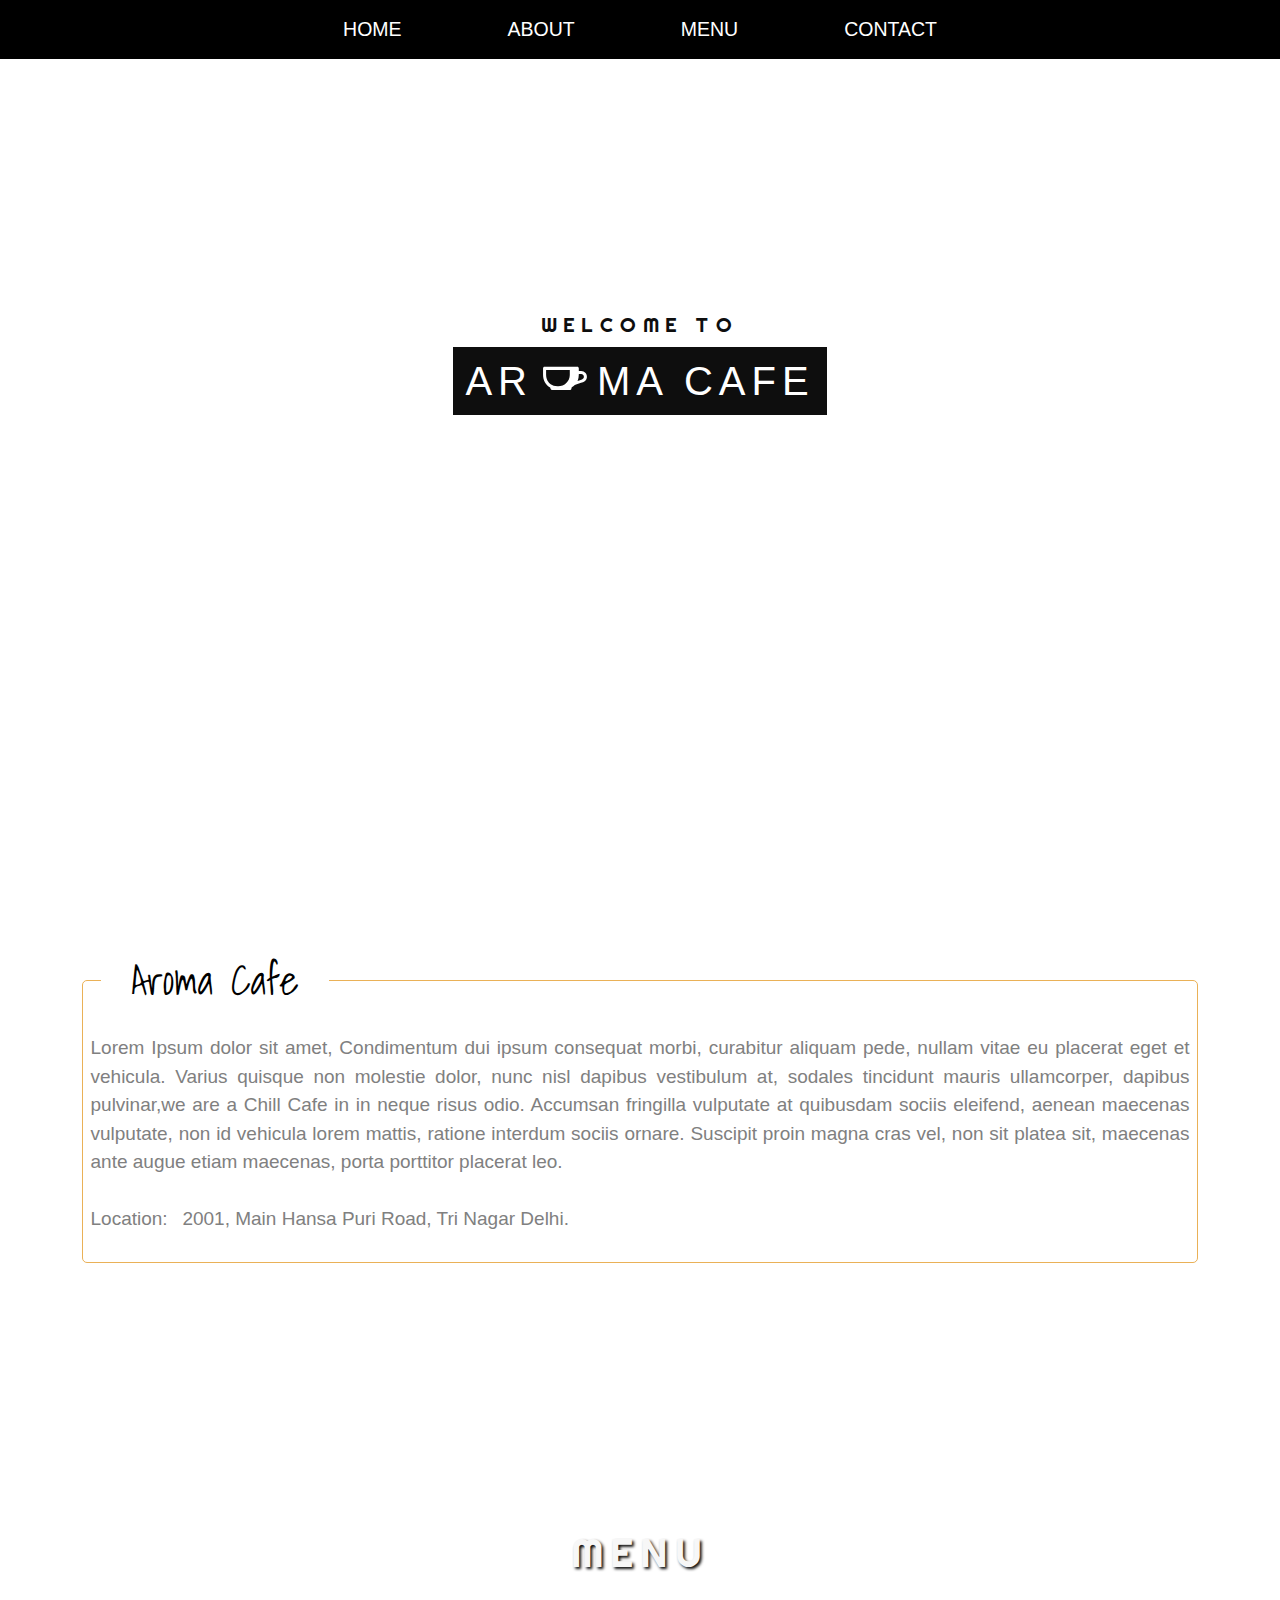
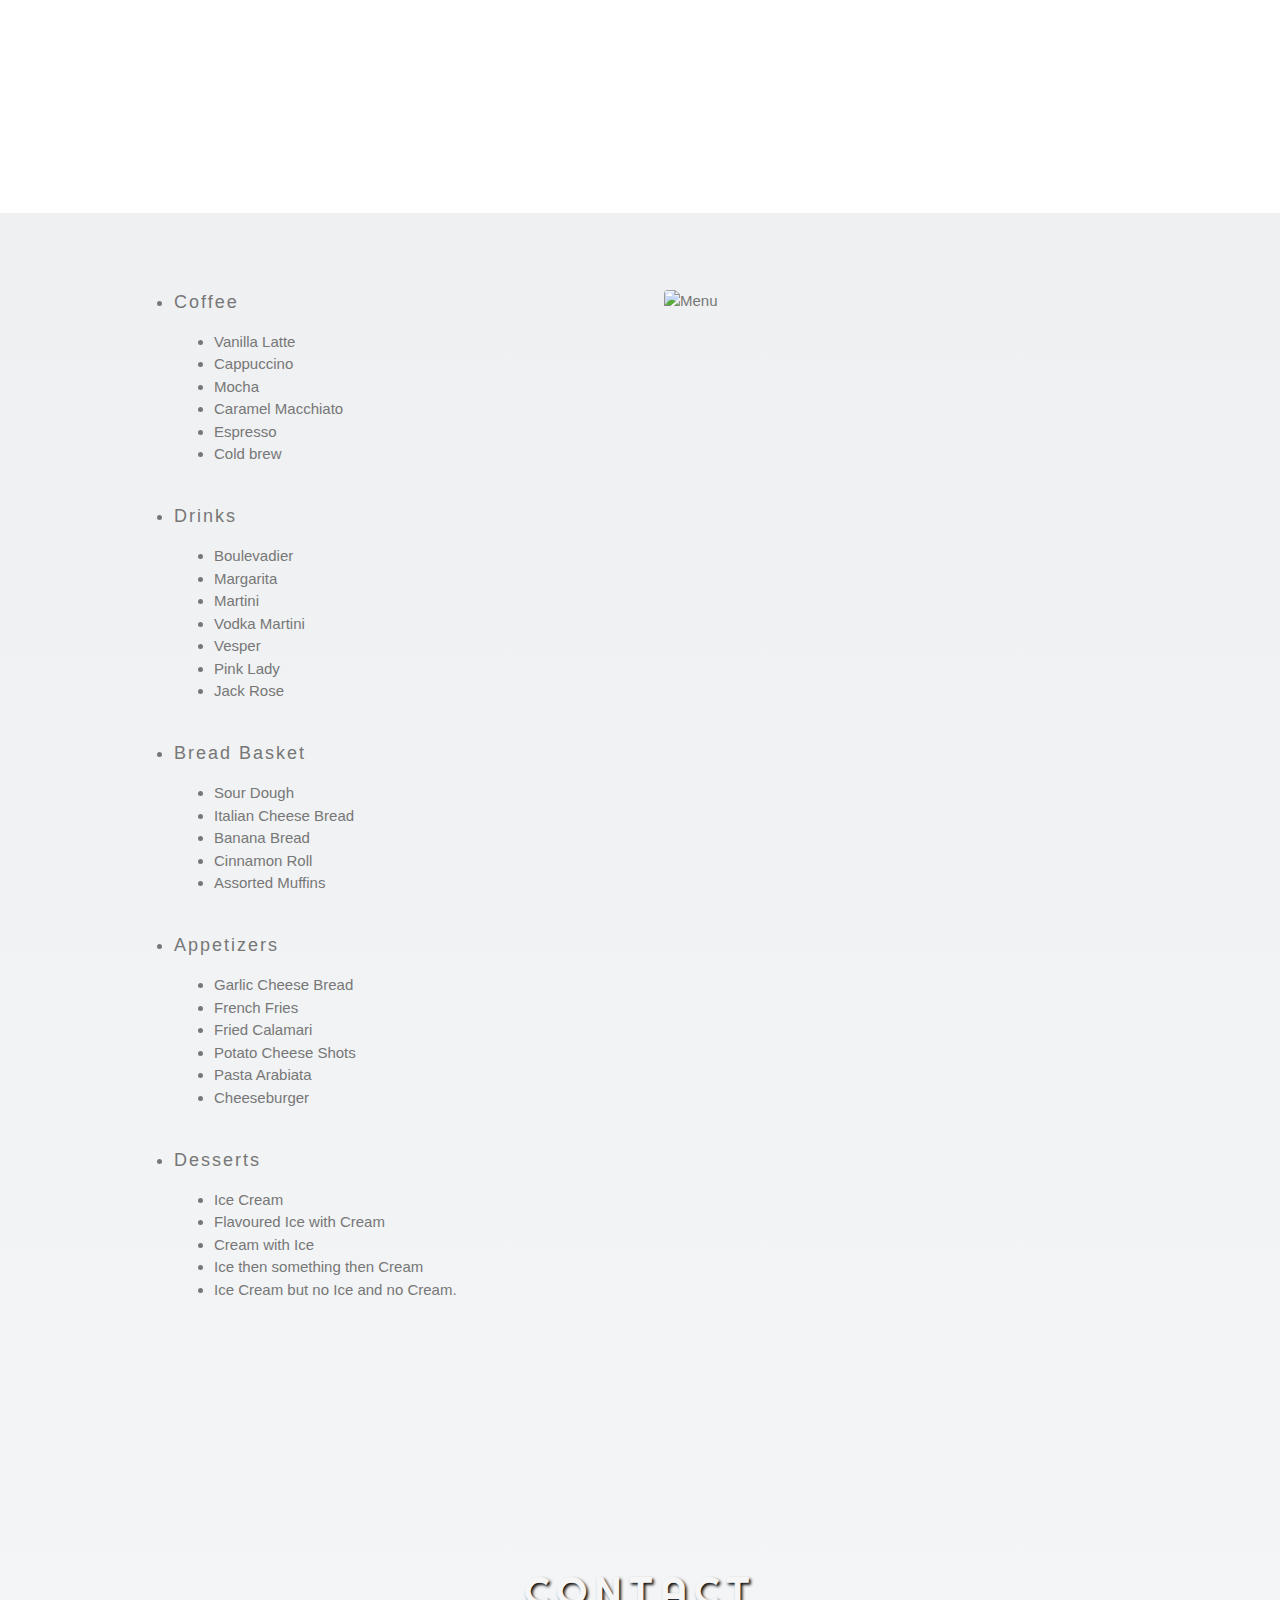
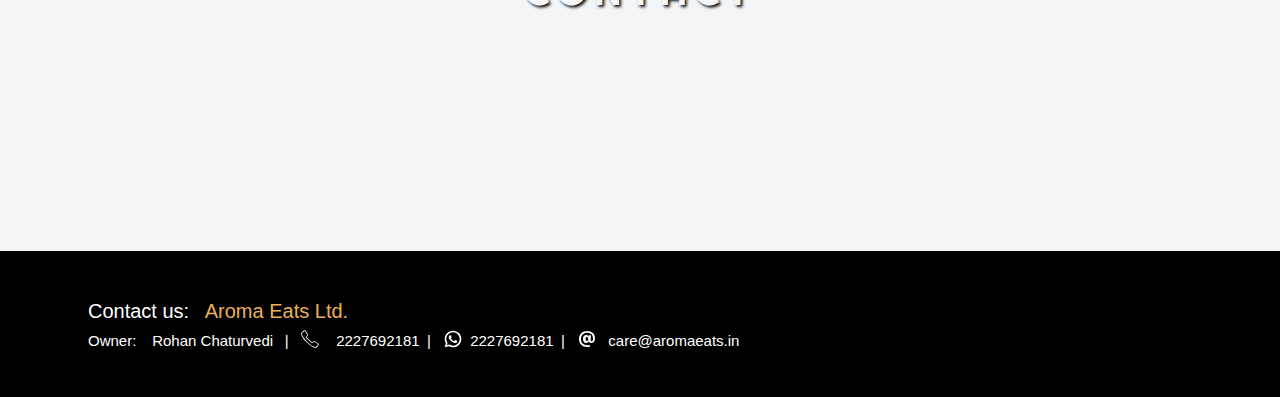
==== commit 5e5a11f9: "Update Restaurant.html" ====
--- a/Restaurant.html
+++ b/Restaurant.html
@@ -185,16 +185,6 @@
           <li>Pasta Arabiata </li>
           <li>Cheeseburger </li>
         </ul><br>
-
- <li style="font-size:1.2em;letter-spacing:2px;">Appetizers</li>
-        <ul>
-          <li>Garlic Cheese Bread</li>
-          <li>French Fries </li>
-          <li>Fried Calamari </li>
-          <li>Potato Cheese Shots </li>
-          <li>Pasta Arabiata </li>
-          <li>Cheeseburger </li>
-        </ul><br>
         
 
 <li style="font-size:1.2em;letter-spacing:2px;">Desserts</li>
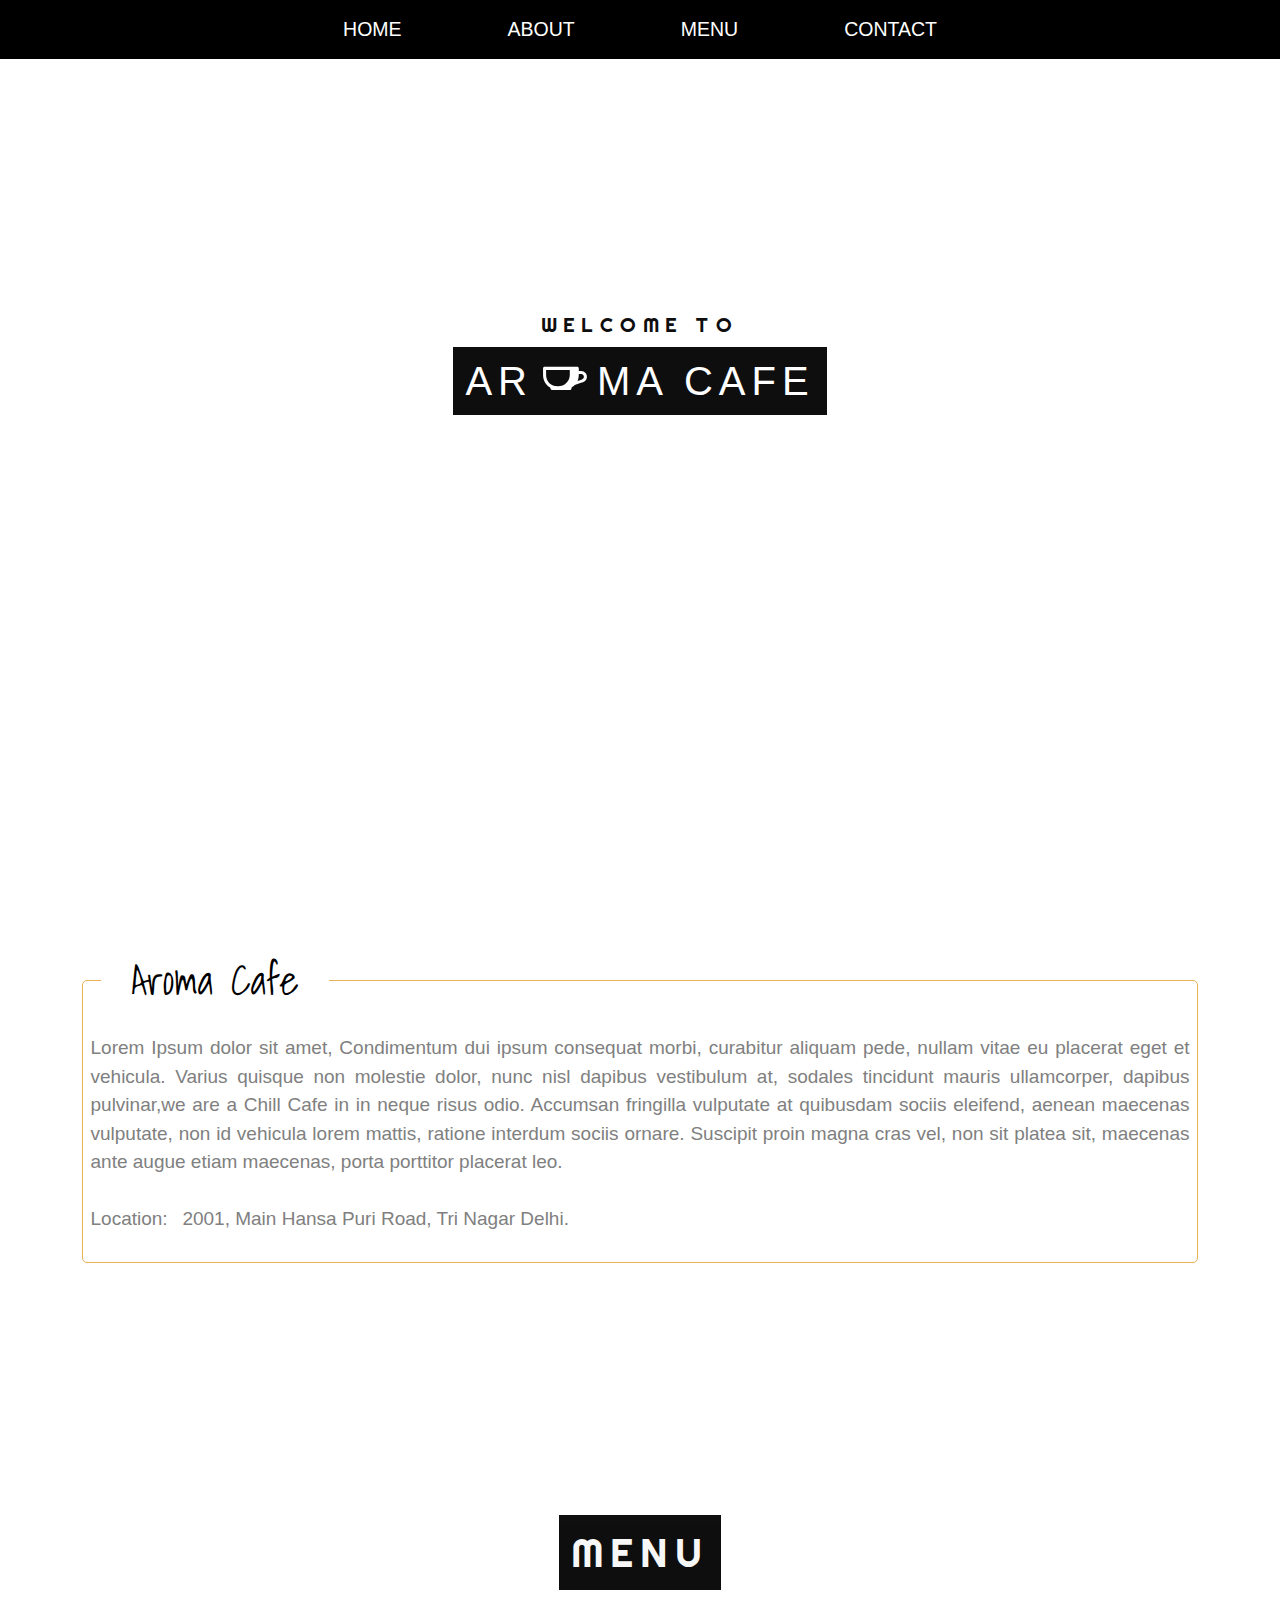
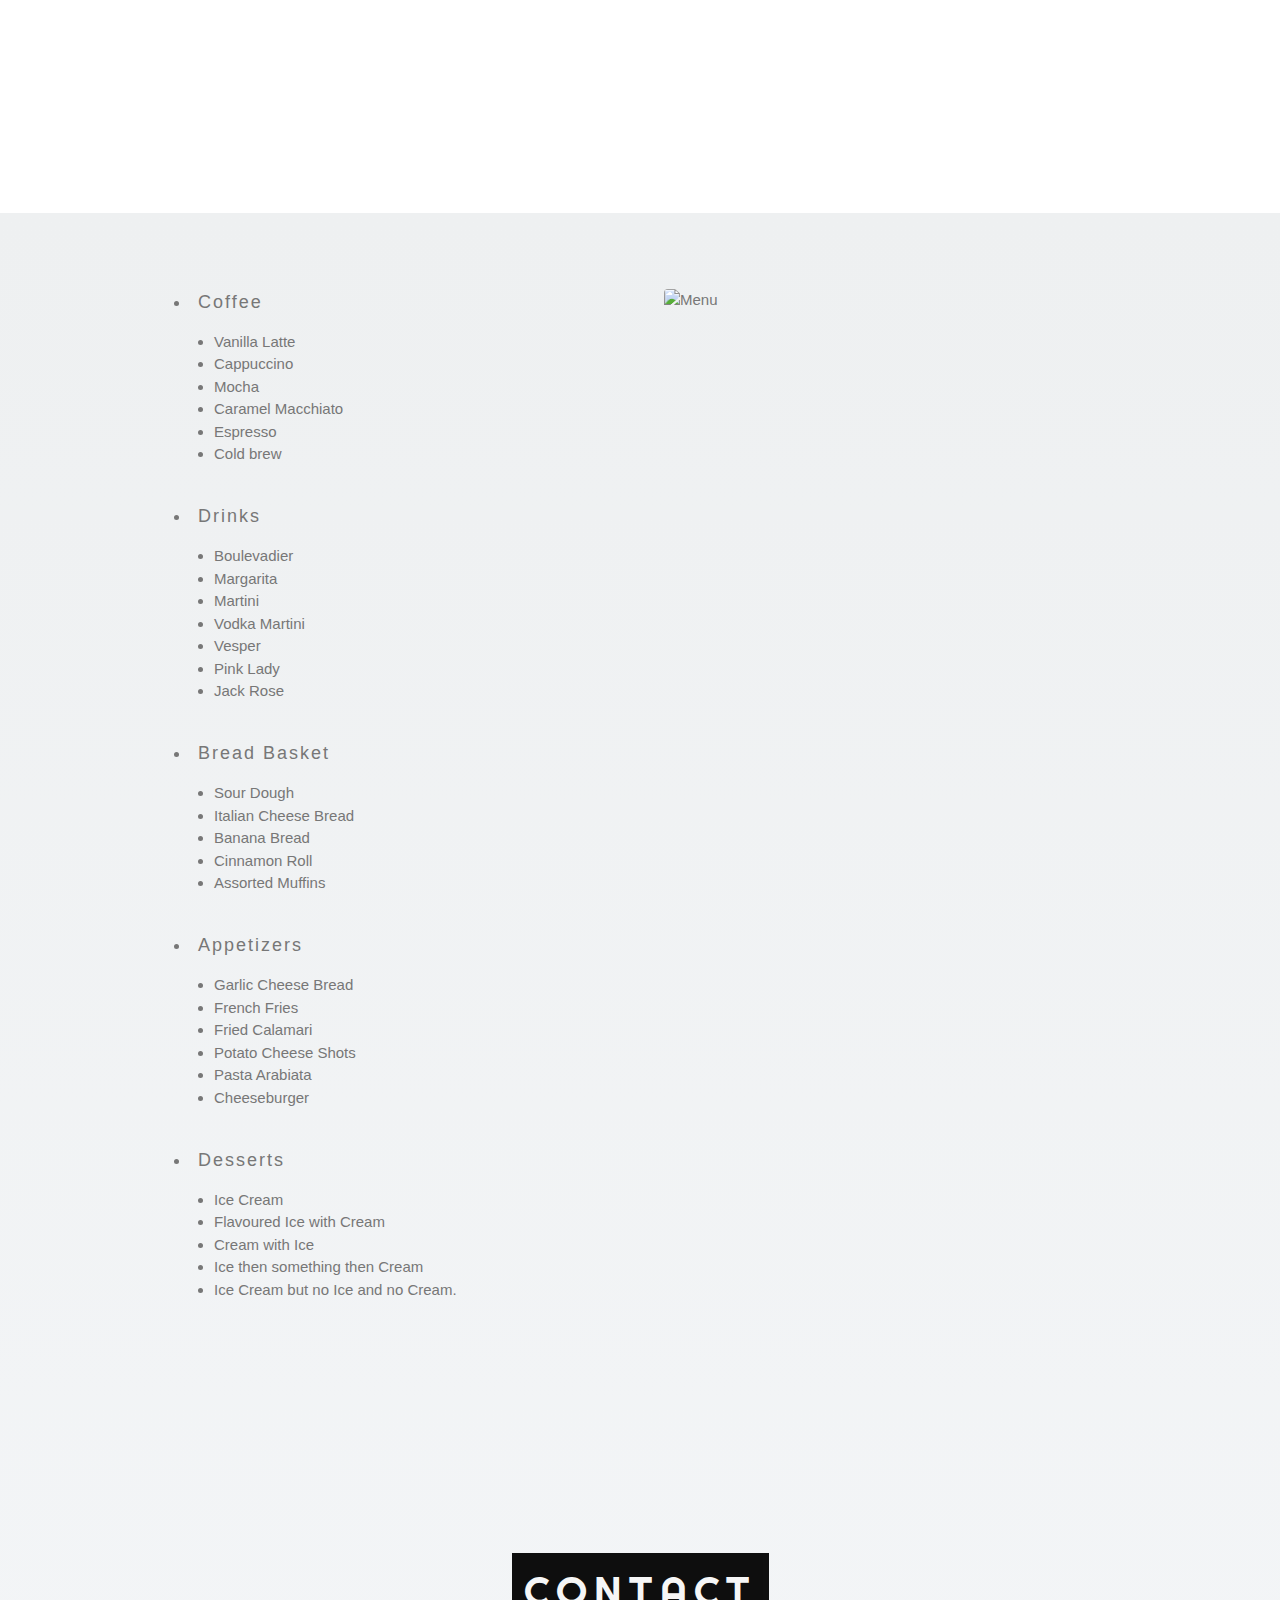
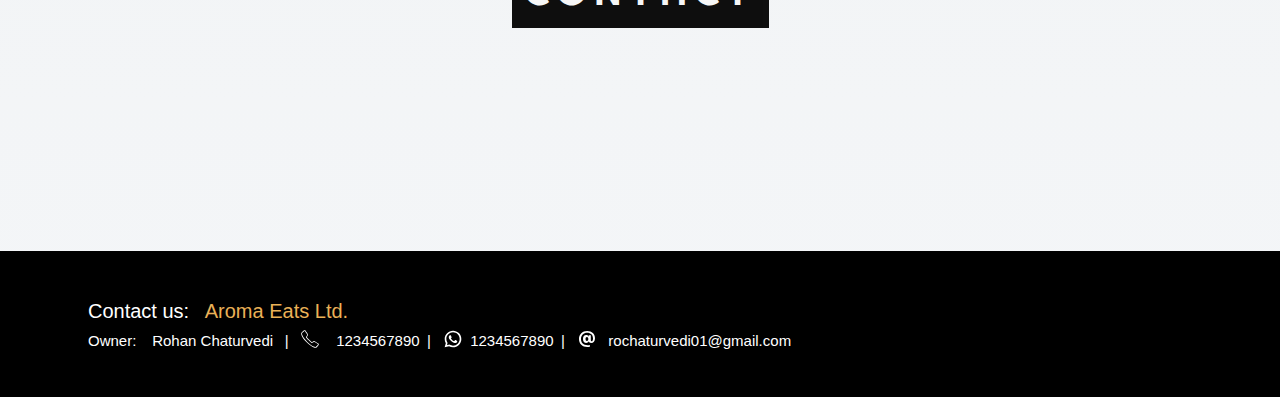
==== commit 79f9f763: "Update Restaurant.html" ====
--- a/Restaurant.html
+++ b/Restaurant.html
@@ -1,7 +1,4 @@
-<!DOCTYPE html>
-<!-- Rohan Chaturvedi Portfolio 2021-->
-<html lang="en">
-<html><title>Cafe Page</title>
+<title>Cafe Page</title>
 <meta charset="UTF-8">
 <link rel="stylesheet" href="https://fonts.googleapis.com/css2?family=Poppins&display=swap">
 <link rel="stylesheet" href="https://fonts.googleapis.com/css?family=Montserrat">
@@ -14,10 +11,6 @@
 <link href="https://fonts.googleapis.com/css2?family=Shadows+Into+Light&display=swap" rel="stylesheet">
 
 <link href="https://fonts.googleapis.com/css2?family=Amatic+SC:wght@700&family=Righteous&display=swap" rel="stylesheet">
-<link rel="preconnect" href="https://fonts.googleapis.com">
-<link rel="preconnect" href="https://fonts.gstatic.com" crossorigin>
-<link href="https://fonts.googleapis.com/css2?family=Shadows+Into+Light&display=swap" rel="stylesheet">
-
 <link rel="stylesheet" href="https://www.w3schools.com/w3css/4/w3.css">
 <header id="home">
   <!--<h1 class="logo">NAV BAR</h1>-->
@@ -47,10 +40,10 @@
     </div>
   </div>
 
-  <div id="about" style="color: #777;background-color:white;text-align:center;padding:50px 80px;text-align: justify;font-size:0.8em;">
+  <div id="about" style="color: #777;background-color:white;text-align:center;padding:50px 80px;text-align: justify;font-size:0.8em;scroll-margin-top: 100px;">
 
     <fieldset class="field_set">
-      <legend class="leg">&ensp;Aroma Cafe&ensp;</legend>
+      <legend class="leg" >&ensp;Aroma Cafe&ensp;</legend>
       <table>
         <p class="par">Lorem Ipsum dolor sit amet, Condimentum dui ipsum consequat morbi, curabitur aliquam pede, nullam vitae eu placerat eget et vehicula. Varius quisque non molestie dolor, nunc nisl dapibus vestibulum at, sodales tincidunt mauris ullamcorper, dapibus pulvinar,we are a Chill Cafe in in neque risus odio. Accumsan fringilla vulputate at quibusdam sociis eleifend, aenean maecenas vulputate, non id vehicula lorem mattis, ratione interdum sociis ornare. Suscipit proin magna cras vel, non sit platea sit, maecenas ante augue etiam maecenas, porta porttitor placerat leo.<br><br>
           <!-- Note: This is a fake address, it does not exist and it does not correspond to any real home or office etc. -->
@@ -59,86 +52,18 @@
       </table>
     </fieldset>
   </div>
-  <!--
-<div id="about" style="color: #777;background-color:white;text-align:center;padding:50px 80px;text-align: justify;">
-  <h3  style="text-align:center;">Aroma Cafe</h3>
-  <p>Condimentum dui ipsum consequat morbi, curabitur aliquam pede, nullam vitae eu placerat eget et vehicula. Varius quisque non molestie dolor, nunc nisl dapibus vestibulum at, sodales tincidunt mauris ullamcorper, dapibus pulvinar, in in neque risus odio. Accumsan fringilla vulputate at quibusdam sociis eleifend, aenean maecenas vulputate, non id vehicula lorem mattis, ratione interdum sociis ornare. Suscipit proin magna cras vel, non sit platea sit, maecenas ante augue etiam maecenas, porta porttitor placerat leo.<br><br>  
-    
-    Location:   2001, Main Hansa Puri Road, Tri Nagar
-  Delhi
-  </p>
-</div> -->
+  
 
   <div class="bgimg-2">
-    <div id="menu" class="caption">
-      <span class="list" style="background-color:transparent;font-size:40px;color: #f7f7f7;tex-shadow: 2px 2px 6px black;">MENU</span>
+    <div id="menu" class="caption" style="scroll-margin-top: -22px;">
+      <span class="list" style="font-size:40px;color: #f7f7f7;tex-shadow: 2px 2px 6px black;background-color:rgb(0,0,0);">MENU</span>
     </div>
   </div>
 
   <div style="position:relative;">
     <div style="
   background:linear-gradient(rgb(238,240,241),rgb(244,246,248));">
-<!--      <ul style="background:linear-gradient(135deg,rgb(40,46,52),rgb(35,42,48))">
-        <li style="font-size:1.2em;letter-spacing:2px;">Coffee</li>
-        <ul>
-          <li>Vanilla Latte </li>
-          <li>Cappuccino</li>
-          <li>Mocha</li>
-          <li>Caramel Macchiato </li>
-          <li>Espresso </li>
-          <li>Cold brew </li>
-        </ul>
-        <br>
-        <li style="font-size:1.2em;letter-spacing:2px;">Drinks</li>
-        <ul>
-          <li>Boulevadier </li>
-          <li>Margarita </li>
-          <li>Martini </li>
-          <li>Vodka Martini </li>
-          <li>Vesper </li>
-          <li>Pink Lady </li>
-          <li>Jack Rose </li>
-        </ul>
-        <br>
-        <li style="font-size:1.2em;letter-spacing:2px;">Bread Basket</li>
-        <ul>
-          <li>Sour Dough</li>
-          <li>Italian Cheese Bread </li>
-          <li>Banana Bread </li>
-          <li>Cinnamon Roll </li>
-          <li>Assorted Muffins </li>
-        </ul>
-        <br>
-        <li style="font-size:1.2em;letter-spacing:2px;">Appetizers</li>
-        <ul>
-          <li>Garlic Cheese Bread</li>
-          <li>French Fries </li>
-          <li>Fried Calamari </li>
-          <li>Potato Cheese Shots </li>
-          <li>Pasta Arabiata </li>
-          <li>Cheeseburger </li>
-        </ul>
-        <br>
-        <li style="font-size:1.2em;letter-spacing:2px;">Specials</li>
-        <ul>
-          <li>Lobster Raviolli</li>
-        </ul>
-        <br>
-        <li style="font-size:1.2em;letter-spacing:2px;">Desserts</li>
-        <ul>
-          <li>Ice Cream</li>
-          <li>Flavoured Ice with Cream</li>
-          <li>Cream with Ice</li>
-          <li>Ice then something then Cream</li>
-          <li>Ice Cream but no Ice and no Cream.</li>
-        </ul>
-        <br>
-      </ul>
 
-    </div>
-  </div>
--->
-  
 <!-- Start Content -->
 <div id="home" class="w3-content">
 
@@ -185,7 +110,6 @@
           <li>Pasta Arabiata </li>
           <li>Cheeseburger </li>
         </ul><br>
-        
 
 <li style="font-size:1.2em;letter-spacing:2px;">Desserts</li>
         <ul>
@@ -212,7 +136,7 @@
   <!--  -->
   <div class="bgimg-3">
     <div class="caption">
-      <span id="contact" class="list" style="background-color:transparent;font-size:40px;color: #f7f7f7;text-shadow:2px 2px 3px black;">CONTACT</span>
+      <span id="contact" class="list" style="background-color:black;font-size:40px;color: #f7f7f7;text-shadow:2px 2px 3px black;">CONTACT</span>
     </div>
   </div>
   <div style="position:relative;">
@@ -226,7 +150,7 @@
                   <path d="M40.72906,10.27969c-2.64719,-0.215 -5.59,0.55094 -8.30438,2.45906c-2.39187,1.66625 -7.55187,5.76469 -12.37594,10.40063c-2.40531,2.31125 -4.70312,4.71656 -6.47687,7.08156c-1.78719,2.365 -3.34594,4.52844 -3.25188,7.67281c0.09406,2.82188 0.37625,11.16656 6.38281,23.95906c6.00656,12.77906 17.65687,30.315 40.37969,53.05125c22.73625,22.73625 40.27219,34.38656 53.05125,40.39312c12.77906,6.00656 21.13719,6.28875 23.95906,6.38281c3.13094,0.09406 5.29437,-1.46469 7.65937,-3.25187c2.365,-1.78719 4.77031,-4.07156 7.08156,-6.47688c4.6225,-4.82406 8.72094,-9.98406 10.38719,-12.37594c3.80281,-5.41531 3.17125,-11.81156 -1.06156,-14.78125c-2.66063,-1.86781 -27.13031,-18.15406 -30.81219,-20.41156c-3.73562,-2.28437 -8.03562,-1.24969 -11.87875,0.77938c-3.02344,1.59906 -11.20687,6.28875 -13.545,7.6325c-1.76031,-1.11531 -8.43875,-5.56313 -22.80344,-19.92781c-14.37812,-14.36469 -18.8125,-21.04313 -19.92781,-22.80344c1.34375,-2.33813 6.02,-10.48125 7.6325,-13.55844c2.01563,-3.82969 3.14438,-8.17 0.73906,-11.9325c-1.00781,-1.59906 -5.59,-8.57312 -10.2125,-15.57406c-4.63594,-7.00094 -9.03,-13.63906 -10.17219,-15.22469v-0.01344c-1.49156,-2.05594 -3.81625,-3.26531 -6.45,-3.48031zM40.0975,17.3075c0.94063,0.12094 1.505,0.49719 1.505,0.49719c0.55094,0.76594 5.375,7.99531 9.9975,14.98281c4.6225,7.00094 9.33906,14.17656 10.15875,15.48c0.13438,0.20156 0.3225,2.48594 -1.02125,5.02563v0.01344c-1.51844,2.88906 -8.6,15.265 -8.6,15.265l-0.98094,1.73344l1.00781,1.72c0,0 5.28094,8.90906 22.07781,25.70594c16.81031,16.79688 25.71938,22.09125 25.71938,22.09125l1.72,1.00781l1.73344,-0.98094c0,0 12.34906,-7.06813 15.265,-8.6c2.53969,-1.33031 4.82406,-1.15563 5.09281,-0.99438c2.37844,1.46469 28.81,19.0275 30.43594,20.16969c0.05375,0.04031 1.49156,2.21719 -0.60469,5.20031h-0.01344c-1.26313,1.81406 -5.40188,7.06813 -9.71531,11.55625c-2.16344,2.24406 -4.38063,4.34031 -6.26188,5.75125c-1.88125,1.41094 -3.56094,1.85438 -3.29219,1.86781c-2.92937,-0.09406 -9.39281,-0.16125 -21.25812,-5.73781c-11.86531,-5.56312 -28.79656,-16.70281 -51.11625,-39.03594c-22.30625,-22.30625 -33.44594,-39.2375 -39.0225,-51.11625c-5.56313,-11.86531 -5.63031,-18.32875 -5.72438,-21.24469c0.01344,0.26875 0.45688,-1.42438 1.86781,-3.30563c1.41094,-1.88125 3.49375,-4.11187 5.73781,-6.27531c4.50156,-4.31344 9.74219,-8.45219 11.55625,-9.71531v0.01344c1.49156,-1.04812 2.795,-1.1825 3.73562,-1.075z"></path>
                 </g>
               </g>
-            </svg></sub> &ensp; 2227692181&ensp;|</li>
+            </svg></sub> &ensp; 1234567890&ensp;|</li>
 
         <li style="display:inline;">&ensp;<sub><svg xmlns="http://www.w3.org/2000/svg" x="0px" y="0px" width="20" height="20" viewBox="0 0 172 172" style=" fill:#000000;">
               <g fill="none" fill-rule="nonzero" stroke="none" stroke-width="1" stroke-linecap="butt" stroke-linejoin="miter" stroke-miterlimit="10" stroke-dasharray="" stroke-dashoffset="0" font-family="none" font-weight="none" font-size="none" text-anchor="none" style="mix-blend-mode: normal">
@@ -235,7 +159,7 @@
                   <path d="M86.08399,14.33333c-39.45967,0 -71.58235,32.09502 -71.59668,71.55469c-0.00717,12.61333 3.29655,24.92701 9.56022,35.77734l-9.71419,36.00131l37.49902,-8.86035c10.45617,5.70467 22.22697,8.69922 34.20963,8.70638h0.028c39.4525,0 71.56118,-32.10219 71.58268,-71.55469c0.01433,-19.12784 -7.42377,-37.11191 -20.9401,-50.64258c-13.51633,-13.5235 -31.47925,-20.97493 -50.62858,-20.9821zM86.06999,28.66667c15.308,0.00717 29.69396,5.97554 40.50846,16.78288c10.8145,10.82167 16.75522,25.2008 16.74089,40.49447c-0.01433,31.56199 -25.68702,57.23535 -57.26335,57.23535c-9.55317,-0.00717 -19.01607,-2.40588 -27.35091,-6.95671l-4.8291,-2.63151l-5.33301,1.25976l-14.10937,3.33138l3.44336,-12.79362l1.55371,-5.73894l-2.96745,-5.15104c-5.00233,-8.65733 -7.64974,-18.55584 -7.64258,-28.61067c0.01433,-31.54767 25.69452,-57.22135 57.24935,-57.22135zM60.7487,52.85417c-1.19683,0 -3.13195,0.44792 -4.77311,2.23958c-1.64117,1.7845 -6.27083,6.10656 -6.27083,14.90723c0,8.80067 6.41081,17.30772 7.30664,18.50455c0.88867,1.18967 12.37448,19.82031 30.55632,26.98698c15.10733,5.9555 18.17568,4.78017 21.45801,4.47917c3.28233,-0.29383 10.58909,-4.31825 12.07975,-8.49641c1.49066,-4.17817 1.49414,-7.77226 1.0498,-8.51042c-0.44433,-0.74533 -1.6377,-1.18978 -3.42936,-2.08561c-1.7845,-0.89583 -10.57856,-5.21409 -12.21973,-5.80892c-1.64117,-0.59483 -2.84158,-0.89583 -4.03125,0.89583c-1.18967,1.79167 -4.60861,5.80903 -5.65494,6.9987c-1.04633,1.19683 -2.08561,1.35775 -3.87728,0.46191c-1.79167,-0.903 -7.55232,-2.79668 -14.38932,-8.88835c-5.31767,-4.73717 -8.90582,-10.58203 -9.95215,-12.37369c-1.03917,-1.7845 -0.09798,-2.76466 0.79785,-3.65332c0.80267,-0.80267 1.77767,-2.08908 2.6735,-3.13542c0.88867,-1.04633 1.19683,-1.79178 1.79167,-2.98145c0.59483,-1.18966 0.29036,-2.23958 -0.15398,-3.13541c-0.44433,-0.89583 -3.92397,-9.7292 -5.51497,-13.26953c-1.34017,-2.97417 -2.75558,-3.04326 -4.03125,-3.09342c-1.03917,-0.043 -2.2257,-0.04199 -3.41536,-0.04199z"></path>
                 </g>
               </g>
-            </svg></sub>&ensp;2227692181&ensp;|</li>
+            </svg></sub>&ensp;1234567890&ensp;|</li>
         <li style="display:inline;">&ensp;<sub><svg xmlns="http://www.w3.org/2000/svg" x="0px" y="0px" width="20" height="20" viewBox="0 0 172 172" style=" fill:#000000;">
               <g fill="none" fill-rule="nonzero" stroke="none" stroke-width="1" stroke-linecap="butt" stroke-linejoin="miter" stroke-miterlimit="10" stroke-dasharray="" stroke-dashoffset="0" font-family="none" font-weight="none" font-size="none" text-anchor="none" style="mix-blend-mode: normal">
                 <path d="M0,172v-172h172v172z" fill="none"></path>
@@ -243,9 +167,8 @@
                   <path d="M154.7828,78.81613c0,26.01787 -12.642,42.1228 -33.22467,42.1228c-10.65827,0 -18.2664,-4.6268 -20.49667,-12.47h-1.57093c-3.3884,8.342 -9.83267,12.556 -19.33853,12.556c-17.18853,0 -28.59213,-13.87467 -28.59213,-34.85293c0,-20.0724 10.9908,-33.61453 27.35373,-33.61453c8.9268,0 15.95013,4.29427 19.25827,11.7304h1.57093v-9.74667h19.006v41.95653c0,5.8652 2.64307,9.33387 7.10933,9.33387c7.26987,0 11.9024,-9.66067 11.9024,-25.026c0,-29.89933 -19.58507,-49.06013 -50.08067,-49.06013c-31.82,0 -53.46907,22.30267 -53.46907,54.75907c0,32.8692 21.81533,53.4404 56.85747,53.4404c7.6024,0 15.45133,-0.99187 19.75133,-2.31053v14.70027c-5.9512,1.55947 -13.71987,2.46533 -21.57453,2.46533c-43.21787,0 -72.06227,-27.5028 -72.06227,-68.71973c0,-40.71813 28.92467,-68.88027 70.7436,-68.88027c39.8352,0 66.8564,24.94573 66.8564,61.61613zM73.29493,86.74533c0,10.73853 4.46053,17.17707 11.98267,17.17707c7.6024,0 12.2292,-6.52453 12.2292,-17.17707c0,-10.65253 -4.7128,-17.17707 -12.2292,-17.17707c-7.5164,0 -11.98267,6.43853 -11.98267,17.17707z"></path>
                 </g>
               </g>
-            </svg></sub> &ensp;care@aromaeats.in</li>
+            </svg></sub> &ensp;rochaturvedi01@gmail.com</li>
       </ul>
     </div>
   </div>
 </body>
-</html>
--- a/styler.css
+++ b/styler.css
@@ -52,7 +52,7 @@
 
 nav a:hover {
   font-weight: 370;
-  color: rgba(234, 177, 87);
+  color: rgb(234, 177, 87);
 }
 /*----------main------------*/
 body,
@@ -63,6 +63,16 @@
   font: 400 15px/1.8 "Lato", sans-serif;
   color: #777;
 }
+body::-webkit-scrollbar{
+  width:0.7rem;
+}
+body::-webkit-scrollbar-track{
+  background:rgba(0,0,0,0.8);
+}
+body::-webkit-scrollbar-thumb{
+  background: rgb(234, 177, 87);
+  border-radius:30px;
+}
 /*----------Parallax backg imga----------*/
 .bgimg-1,
 .bgimg-2,
